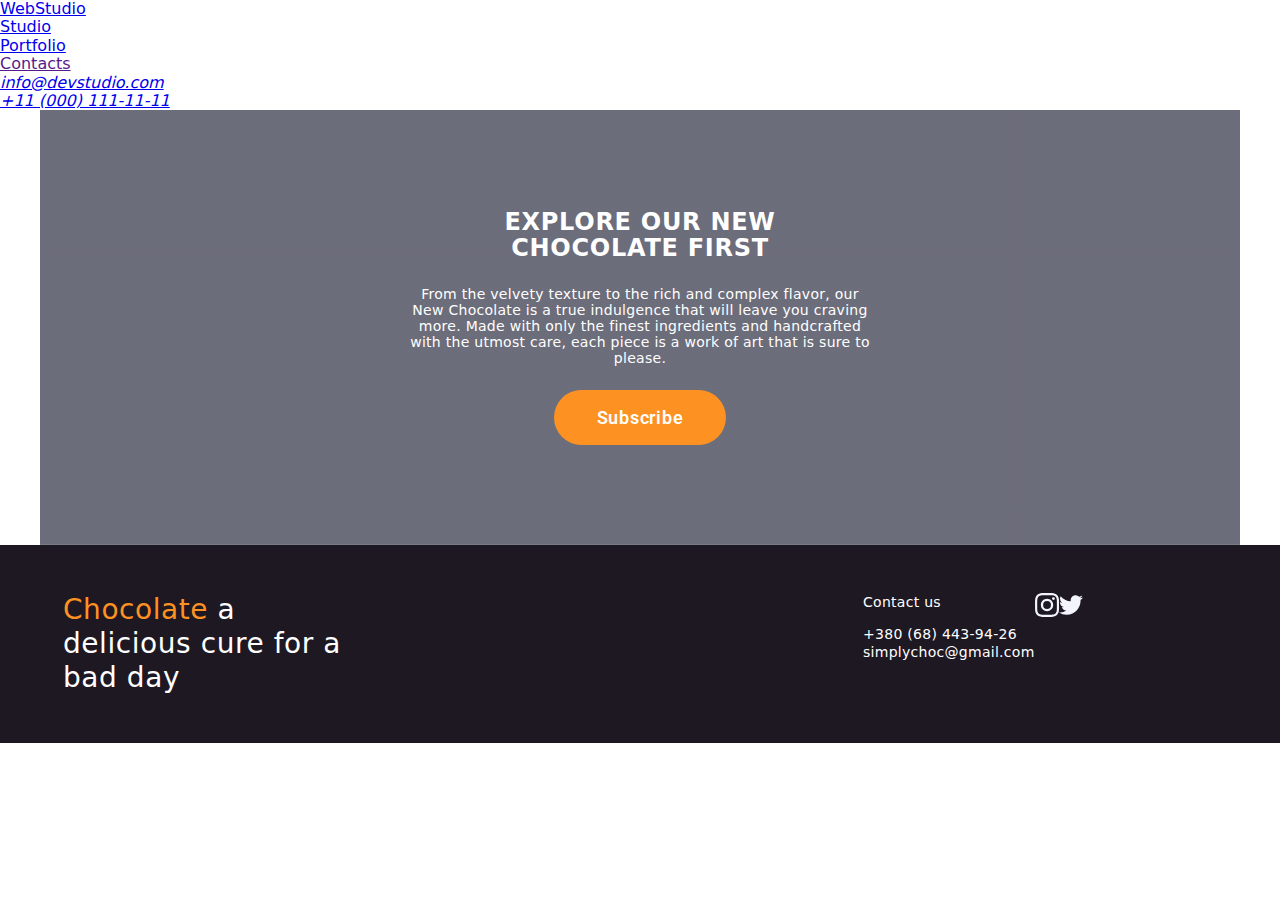
==== index.html @ c9cd5495 "commit" ====
<!DOCTYPE html>
<html lang="en">
<head>
    

   
    <meta charset="UTF-8">
    <meta name="viewport" content="width=device-width, initial-scale=1.0">
    <title>pracadomowa2</title>
    <link rel="preconnect" href="https://fonts.gstatic.com" crossorigin>
    <link href="https://fonts.googleapis.com/css2?family=Raleway:wght@800&family=Roboto:wght@400;500;700;900&display=swap"
    rel="stylesheet">
    <link rel="stylesheet" href="https://cdnjs.cloudflare.com/ajax/libs/modern-normalize/2.0.0/modern-normalize.min.css">
    <link rel="stylesheet" href="./css/index.css">
    <link rel="stylesheet" href="./css/index2.css">
</head>
<body>
    <header class="header">
    <div class="container header-div">
        <nav class="navigation">
            <a class="logo link" href="./index.html">Web<span class="logo-span">Studio</span></a>
           
             <ul class="list nav-ul ">
                <li class="nav-li"><a class="menu-link link menu-link-underline" href="./index.html" >Studio</a></li>
                <li class="nav-li"><a class="menu-link link" href="./portfolio.html" >Portfolio</a></li>
                <li class="nav-li"><a class="menu-link link" href="" >Contacts</a></li>
            </ul>
         </nav> 
        <address class="address">

            <ul class="list" >
 <li> <a class="address-item link" href="mailto:info@devstudio.com" >info@devstudio.com</a></li>
   <li><a class="address-item link" href="tel:+110001111111">+11 (000) 111-11-11</a></li>
            </ul>
</address>
    </div>
</header>
    <main>
                              <!--Hero-->
    <section class="section-subscribe">
        <div class="container-subscribe">
            <h1 class="subscribe-tittle">EXPLORE OUR NEW CHOCOLATE FIRST </h1>
            <p class="subscribe-text">From the velvety texture to the rich and complex flavor, our New Chocolate is a true indulgence that will leave you craving more. Made with only the finest ingredients and handcrafted with the utmost care, each piece is a work of art that is sure to please.

            </p>
            <button type="button" class="subsribe-button" data-modal-open>Subscribe

            </button>
        </div>

    </section>
</main>
<footer class="footer">
    <div class="container-footer footer-flex">
        <div class="footer-first-subcontainer">
<a href="" class="footer-logo">Chocolate<span class="footer-logo-span"> a delicious cure for a bad day</span></a>
 </div>
 <address class="footer-address">
    <ul class="footer-list">
        <p class="footer-address-p">Contact us</p>
        <li><a class="footer-address-item" href="tel:+380684439426">+380 (68) 443-94-26</a></li>
        <li><a class="footer-address-item" href="mailto:simplychoc@gmail.com">simplychoc@gmail.com</a></li>
    </ul>
 </address>
<ul class="footer-socials">
    <li class="footer-social-icon link">
        <a class="footer-social-item" href="">
        <svg width="24" height="24" class="team-svg">
            <use href="./images/icons.svg#icon-instagram"></use>
        </svg>
    </a>
    </li>
    <li class="team-icon-link link">
        <a class="team-social-item" href="">
            <svg width="24" height="24" class="footer-svg">
                <use href="./images/icons.svg#icon-twitter"></use>
            </svg>
        </a>
    </li>
</ul>
 </div>
    </div>

    
    
    
    
    
    
    
    
    
    
    
    
    
    
    
    
    
    
    
    <div class="modal-backdrop is-hidden" data-modal>
        <div class="modal-container">
            <button type="button" class="modal-close-button" data-modal-close>
                <svg class="modal-icon" width="8" height="8">
                    <use href="./images/modal-icon.svg#icon-cancel"></use>
                </svg>
            </button>
            <p class="modal-text"> Leave your contacts and we will call you back</p>
            <form>
            <div class="modal-div-form">
                <label class="modal-label" for="user-name">Name</label>
                <div class="modal-div-input">
                    <input id="user-name" name="user-name" type="text" class="modal-input">
                    <svg width="18" height="24" class="modal-svg">
                    <use href="./images/modal-icon.svg#icon-Wektor"></use>
                    </svg>
                </div>
            </div>
            <div class="modal-div-form">
                <label class="modal-label" for="Phone">Phone</label>
                <div class="modal-div-input">
                    <input id="Phone" name="user-name" type="text" class="modal-input">
                    <svg width="18" height="24" class="modal-svg">
                    <use href="./images/modal-icon.svg#icon-Vector-1"></use>
                    </svg>
                </div>
            </div>
            <div class="modal-div-form">
                <label class="modal-label" for="email">Email</label>
                <div class="modal-div-input">
                    <input id="email" name="user-name" type="text" class="modal-input">
                    <svg width="18" height="24" class="modal-svg">
                    <use href="./images/modal-icon.svg#icon-Vector-2"></use>
                    </svg>
                </div>
            </div>
            <div class="modal-div-two-form">
                <label class="modal-label" for="user-comment">Comment</label>
                <textarea id="user-comment" name="user-comment" class="modal-two-input" placeholder="Text input"></textarea>
                </div>
            <div class="modal-three-form">
                <input id="user-privacy" type="checkbox" value="true" name="user-privacy" class="visually-hidden modal-check" >
                <label for="user-privacy" class="modal-three-label">

                <span class="modal-span">
                    <svg width="10" height="8" class="svg-modal-three">
                        <use href="./images/modal-icon.svg#icon-Vector"></use>
                    </svg>
                </span>
                I accept the terms and conditions of the
                <a href="" class="modal-link">Privacy Policy</a>
                </label>
            </div>
            <button class="modal-button-send">Send</button>
 

        </form>
        </div>
    </div>
    <script src="./js/modal.js"></script>
</body>
---- css/index.css ----
/* BRAND COLORS */

:root {
    --brand-color-slate:  #434455;
    --brand-color-white: #FFFFFF;
    --brand-color-iris: #4D5AE5;
   --brand-color-navyblue: #2E2F42;
   --brand-color-ocean: #404BBF;
--brand-color-customers:  #8e8f99;
--brand-color-CLOUD:#F4F4FD;
--brand-color-CORNFLOWER:  #E7E9FC;
--gap: 10px;
--brand-color-button: #FD9222;

}

*{

    box-sizing: border-box;
    margin: 0;
    padding: 0;
    

  }

  ul,
  ol {
    list-style: none;
    padding-left: 0;
  }

  .list {
    list-style: none;
    margin: 0;
    padding-left: 0;
  }


 
.modal-container{
    position: absolute;
    top: 50%;
    left: 50%;
    transform: translate(-50%, -50%) scale(1);
    width: 408px;
    min-height: 584px;
    background: #fcfcfc;
    box-shadow: 0px 1px 1px rgba(0, 0, 0, 0.14), 0px 1px 3px rgba(0, 0, 0, 0.12),
      0px 2px 1px rgba(0, 0, 0, 0.2);
    border-radius: 4px;
    transition: transform 250ms cubic-bezier(0.4, 0, 0.2, 1);
    padding: 72px 24px 24px 24px;

}

.modal-backdrop{
    position: fixed;
    top: 0;
    left: 0;
    width: 100%;
    height: 100%;
    background-color: rgba(46, 47, 66, 0.4);
    transition: opacity 250ms cubic-bezier(0.4, 0, 0.2, 1),
      visibility 250ms cubic-bezier(0.4, 0, 0.2, 1);

}

.modal-close-button {
    position: absolute;
    top: 24px;
    right: 24px;
    width: 24px;
    height: 24px;
    display: flex;
    align-items: center;
    justify-content: center;
    background-color:var(--brand-color-CORNFLOWER);
    border: 1px solid rgba(0, 0, 0, 0.1);
    border-radius: 50%;
    padding: 0;
    cursor: pointer;
    transition: background-color 250ms cubic-bezier(0.4, 0, 0.2, 1),
      border 250ms cubic-bezier(0.4, 0, 0.2, 1);
  }
  
.modal-close-button:hover,
.modal-close-button:focus{
background-color: #404BBF;
border: none;
fill: var(--brand-color-white);
}
  

.modal-icon{
    transition: fill 250ms cubic-bezier(0.4, 0, 0.2, 1);
}

.is-hidden{
        opacity: 0;
        visibility: hidden;
        pointer-events: none;
      }

.modal-div-form{
margin-bottom: 8px;
}

.modal-label{
    font-size: 12px;
    line-height: 1.17;
    letter-spacing: 0.04em;
    color: #8e8f99;
    display: block;
    margin-bottom: 4px;
}

.modal-div-input{
position: relative;
}

.modal-input{
    width: 100%;
    height: 40px;
    border: 1px solid rgba(46, 47, 66, 0.4);
    border-radius: 4px;
    background-color: transparent;
    transition: border-color 250ms cubic-bezier(0.4, 0, 0.2, 1);
    padding-left: 38px;
    outline: transparent;
  }

  .modal-input:focus{
   border-color: #4D5AE5;
  }

  .modal-input:focus + svg{
    fill: #4D5AE5;
  }
  

.modal-svg{
    position: absolute;
    left: 16px;
    top: 50%;
    transform: translateY(-50%);
    transition: fill 250ms cubic-bezier(0.4, 0, 0.2, 1);
}



.modal-text{
font-weight: 500;
font-size: 16px;
line-height: 1.5;
text-align: center;
letter-spacing: 0.02em;
color: #2E2F42;
margin-bottom: 16px;

}

.modal-div-two-form{
    margin-bottom: 16px;
}

.modal-two-input{
    width: 100%;
    height: 120px;
    font-size: 12px;
    line-height: 1.17;
    letter-spacing: 0.04em;
    color: rgba(46, 47, 66, 0.4);
    border: 1px solid rgba(46, 47, 66, 0.4); 
    border-radius: 4px;
    background-color: transparent;
    padding: 8px 16px;
    outline: transparent;
    resize: none;
    transition: border-color 250ms cubic-bezier(0.4, 0, 0.2, 1);
}   

.modal-two-input:focus{
    border-color: #4D5AE5;
}

.modal-three-form{
    margin-bottom: 24px;
}

.modal-three-label{
    display:block;
    font-size: 12px;
    line-height: 1.17;
    letter-spacing: 0.04em;
    color: #8e8f99;;
}

.modal-span{
    width: 16px;
    height: 16px;
    border: 1px solid rgba(46, 47, 66, 0.4);
    border-radius: 2px;
    transition:background-color 250ms cubic-bezier(0.4, 0, 0.2, 1), border 250ms cubic-bezier(0.4, 0, 0.2, 1), fill 250ms cubic-bezier(0.4, 0, 0.2, 1);
    display: inline-flex;
    align-items: center;
    justify-content: center;
    fill: transparent;
}
.modal-link{
    color: #4D5AE5;
}

.modal-button-send{
display: block;
min-width: 169px;
height: 56px;
font-size: 16px;
font-weight: 500;
line-height: 1.5;
letter-spacing: 0.04em;
color: #FFFFFF;
cursor: pointer;
background-color: #4D5AE5;
border: none;
border-radius: 4px;
transition: background-color 250ms cubic-bezier(0.4, 0, 0.2, 1)
}

.modal-check:checked + .modal-three-label span{
    background-color: #404bbf;
    border: none;
    fill: #f4f4fd;
}

/*--------------------deskop-------------------------------------------------*/



.section-subscribe{
    padding: 100px 0;
    background-image: linear-gradient(
        rgba(46, 47, 66, 0.7),
        rgba(46, 47, 66, 0.7)),
        url(../images/people-office.jpg/);
        max-width: 1200px;
        background-repeat: no-repeat;
        background-position: center;
        background-size: cover;
        margin: auto;
}

@media (min-device-pixel-ratio: 2),
(-webkit-min-device-pixel-ratio: 2),
(min-resolution: 192dpi),
(min-resolution: 2dppx) {
.section-subscribe{
  background-image: linear-gradient(
      rgba(46, 47, 66, 0.7),
      rgba(46, 47, 66, 0.7)
    ),
    url(../images/people-office.jpg);
}
}
.container-subscribe{
    width: 1200px;
    margin: 0 auto;
    padding: 0 15px;
}

.subscribe-tittle{
font-weight: 600;
font-size: 24px;
letter-spacing: 0.03em;
line-height: 1.07;
max-width: 378px;
text-align: center;
color: #FFFFFF;
margin: 0 auto;
}

    
.container-subscribe > .subscribe-tittle{
    margin-bottom: 24px;
   }

.subscribe-text{
font-weight: 400;
font-size: 14px;
letter-spacing: 0.02em;
text-align: center;
color: #FFFFFF;
background-color: transparent;
max-width: 467px;
margin: 0 auto;
margin-bottom: 24px;
}

.subsribe-button{
background-color:#FD9222;
color: #FFFFFF;
font-weight: 600;
font-size: 18px;
line-height: 1.5;
letter-spacing: 0.04em;
cursor: pointer;
text-align: center;
display: block;
height: 40px;
min-width: 172px;
text-decoration: none;
font-family: "Roboto",sans-serif;
margin: 0 auto;
border-radius: 100px;
border: none;
padding: 14px 40px;
height: auto;
transition: cubic-bezier(0, 0, 0, 0.15);
box-shadow: background-color 250ms cubic-bezier(0.4, 0, 0.2, 1);
}


.subsribe-button:hover,
.subsribe-button:focus,
.subsribe-button:active{
    background-color: #FD9222;
}

/*--------------------------Footer---------------------*/
.footer{
background-color: #1E1823;
padding: 48px;
}
.container-footer{
width: 1200px;
padding: 0 15px;
margin: 0 auto;
}
.footer-flex{
display: flex;
}

.footer-logo{
font-weight: 500;
font-size: 28px;
line-height: 34px;
letter-spacing: 0.02em;
color: #FD9222;
margin-right: 500px; 
max-width: 300px;
text-decoration: none;
display: block;
}

.footer-logo-span{
color: white;
}

.footer-address{
font-style: normal;
align-items: center;
display: block;
flex-direction: column;

}
.footer-list{
    list-style: none;
    margin: 0;
    padding-left: 0;
}

.footer-address-item{
font-size: 14px;
line-height: 18px;
font-weight: 400;
align-items: center;
letter-spacing: 0.02em;
color: #FFFFFF;
text-decoration: none;
}

.footer-address-p{
    font-size: 14px;
line-height: 18px;
font-weight: 500;
align-items: center;
letter-spacing: 0.02em;
color: #FFFFFF;
text-decoration: none;
margin-bottom: 8% ;
}

.footer-socials{
    display: flex;
    justify-content: center;

}

.footer-social-icon{
width: 24px;
height: 24px;
}

.footer-social-item{
display: flex;
background-color: #1E1823;
width: 100%;
height: 100%;
border: none;
border-radius: 50%;
align-items: center;
justify-content: center;
cursor: pointer;
transition: background-color 250ms cubic-bezier(0.4, 0, 0.2, 1);

}

.footer-social-item:hover,
.footer-social-item:focus,
.footer-social-item:active{
    background-color: #1E1823;
}

.footer-svg{
color: #FFFFFF;
}
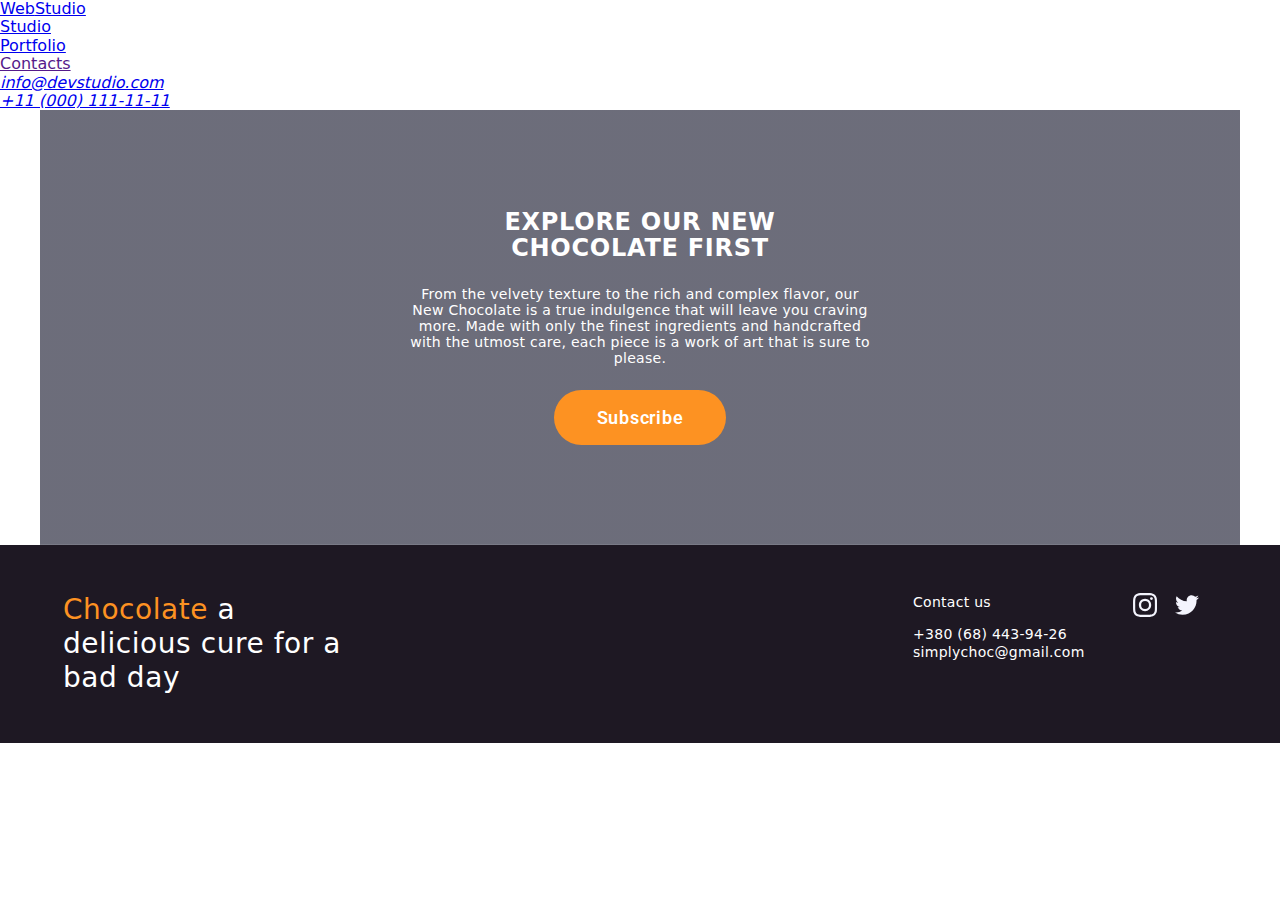
==== commit cc63d7ed: "commit" ====
--- a/index.html
+++ b/index.html
@@ -82,7 +82,7 @@
     </div>
 
     
-    
+</footer>
     
     
     
--- a/css/index.css
+++ b/css/index.css
@@ -345,7 +345,7 @@
 line-height: 34px;
 letter-spacing: 0.02em;
 color: #FD9222;
-margin-right: 500px; 
+margin-right: 550px; 
 max-width: 300px;
 text-decoration: none;
 display: block;
@@ -392,6 +392,8 @@
 .footer-socials{
     display: flex;
     justify-content: center;
+    margin-left: 48px;
+    gap: 18px;
 
 }
 
@@ -412,6 +414,7 @@
 cursor: pointer;
 transition: background-color 250ms cubic-bezier(0.4, 0, 0.2, 1);
 
+
 }
 
 .footer-social-item:hover,
@@ -422,4 +425,5 @@
 
 .footer-svg{
 color: #FFFFFF;
-}+}
+
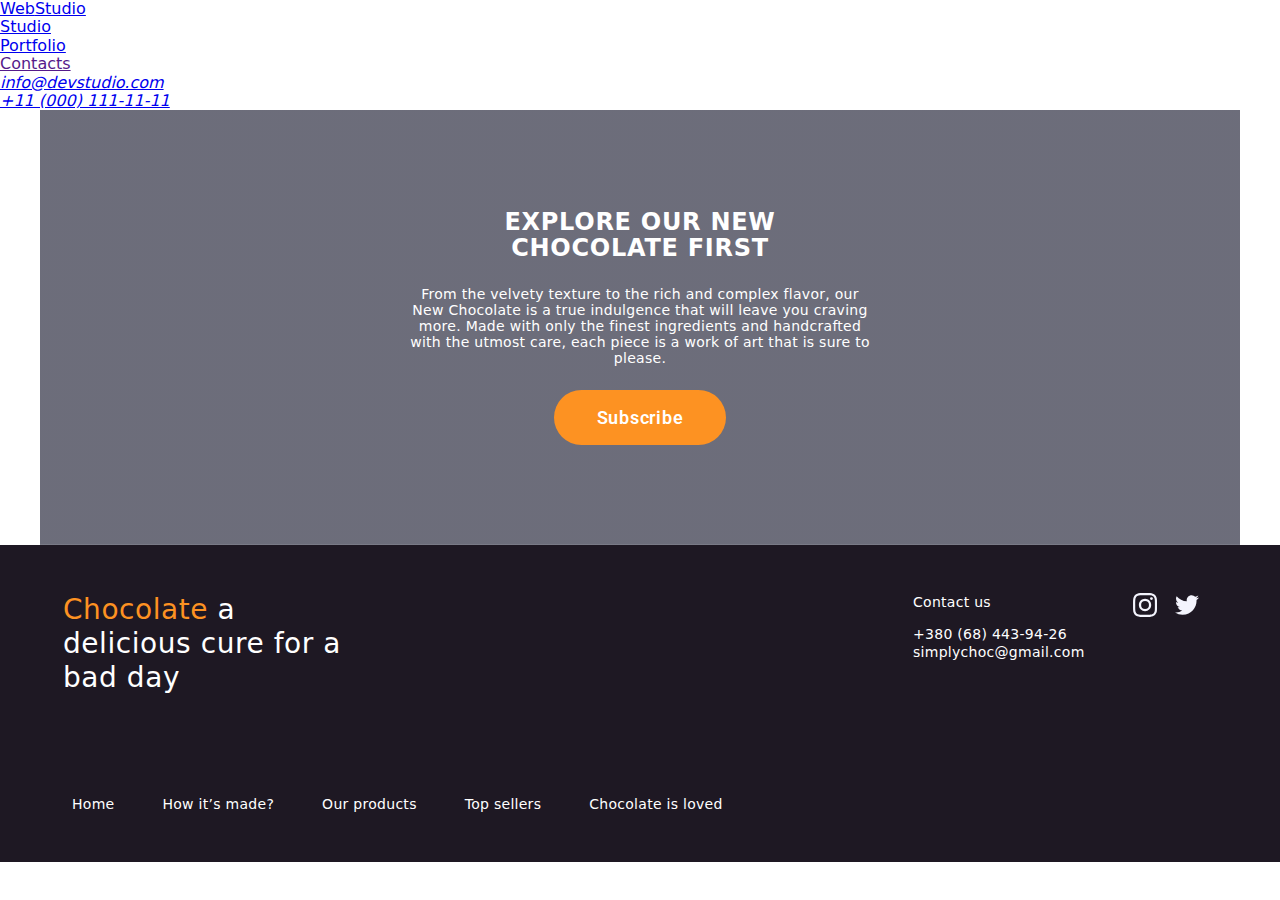
==== commit 05cc77fc: "commit" ====
--- a/index.html
+++ b/index.html
@@ -80,7 +80,17 @@
 </ul>
  </div>
     </div>
-
+<div class="footer-second-container">
+    <nav class="footer-nav">
+        <ul class="footer-nav-list">
+            <li><a class="footer-menu-link" href="">Home</a></li>
+            <li><a class="footer-menu-link" href="">How it’s made?</a></li>
+            <li><a class="footer-menu-link" href="">Our products</a></li>
+            <li><a class="footer-menu-link" href="">Top sellers</a></li>
+            <li><a class="footer-menu-link" href="">Chocolate is loved</a></li>
+        </ul>
+    </nav>
+</div>
     
 </footer>
     
--- a/css/index.css
+++ b/css/index.css
@@ -427,3 +427,26 @@
 color: #FFFFFF;
 }
 
+.footer-second-container{
+margin-top: 100px;
+}
+
+.footer-nav{
+    display: flex;
+    align-items: center;
+}
+
+.footer-nav-list{
+display: flex;
+}
+
+.footer-menu-link{
+font-weight: 500;
+font-size: 14px;
+line-height: 16px;
+letter-spacing: 0.02em;
+color: #FFFFFF;
+padding:24px;
+text-decoration: none;
+
+}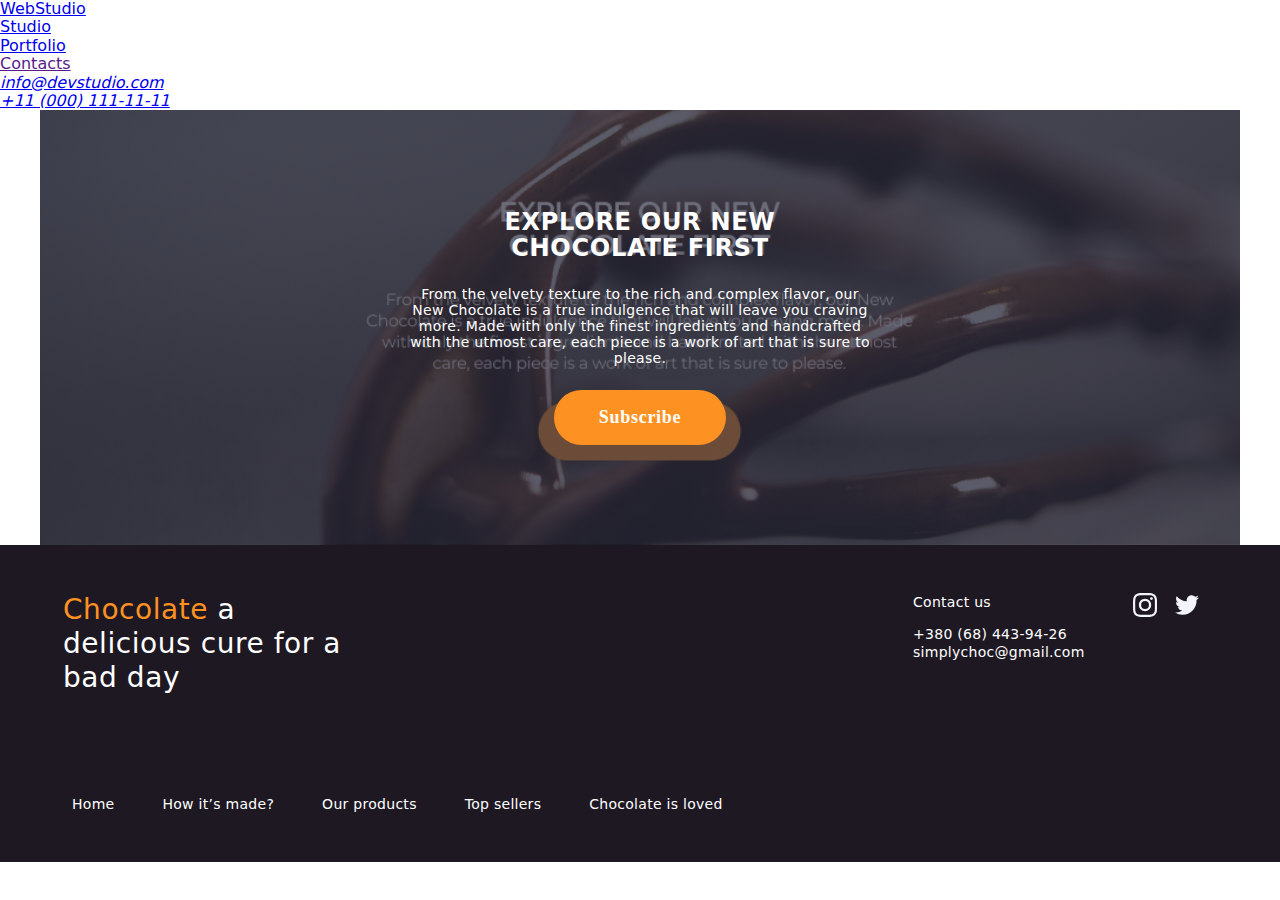
==== commit a18d189b: "commit" ====
--- a/index.html
+++ b/index.html
@@ -117,57 +117,20 @@
                     <use href="./images/modal-icon.svg#icon-cancel"></use>
                 </svg>
             </button>
-            <p class="modal-text"> Leave your contacts and we will call you back</p>
+        </div>
+            <div class="modal-second-container">
+            <p class="modal-text"> Explore our <span class="modal-text-span"> new chocolate </span> first!</p>
             <form>
+           
             <div class="modal-div-form">
-                <label class="modal-label" for="user-name">Name</label>
-                <div class="modal-div-input">
-                    <input id="user-name" name="user-name" type="text" class="modal-input">
-                    <svg width="18" height="24" class="modal-svg">
-                    <use href="./images/modal-icon.svg#icon-Wektor"></use>
-                    </svg>
-                </div>
-            </div>
-            <div class="modal-div-form">
-                <label class="modal-label" for="Phone">Phone</label>
-                <div class="modal-div-input">
-                    <input id="Phone" name="user-name" type="text" class="modal-input">
-                    <svg width="18" height="24" class="modal-svg">
-                    <use href="./images/modal-icon.svg#icon-Vector-1"></use>
-                    </svg>
-                </div>
-            </div>
-            <div class="modal-div-form">
-                <label class="modal-label" for="email">Email</label>
-                <div class="modal-div-input">
-                    <input id="email" name="user-name" type="text" class="modal-input">
-                    <svg width="18" height="24" class="modal-svg">
-                    <use href="./images/modal-icon.svg#icon-Vector-2"></use>
-                    </svg>
-                </div>
-            </div>
-            <div class="modal-div-two-form">
-                <label class="modal-label" for="user-comment">Comment</label>
-                <textarea id="user-comment" name="user-comment" class="modal-two-input" placeholder="Text input"></textarea>
-                </div>
-            <div class="modal-three-form">
-                <input id="user-privacy" type="checkbox" value="true" name="user-privacy" class="visually-hidden modal-check" >
-                <label for="user-privacy" class="modal-three-label">
-
-                <span class="modal-span">
-                    <svg width="10" height="8" class="svg-modal-three">
-                        <use href="./images/modal-icon.svg#icon-Vector"></use>
-                    </svg>
-                </span>
-                I accept the terms and conditions of the
-                <a href="" class="modal-link">Privacy Policy</a>
-                </label>
-            </div>
-            <button class="modal-button-send">Send</button>
- 
-
+                <label class="modal-label" for="email"></label>
+                    <input id="email" name="user-name" type="text" class="modal-input" placeholder="Enter your email">
+      
+            <button class="modal-button-send">Subscribe</button>
+        </div>
         </form>
         </div>
     </div>
+</div>
     <script src="./js/modal.js"></script>
 </body>--- a/css/index.css
+++ b/css/index.css
@@ -42,16 +42,38 @@
     top: 50%;
     left: 50%;
     transform: translate(-50%, -50%) scale(1);
-    width: 408px;
-    min-height: 584px;
-    background: #fcfcfc;
+    width: 538px;
+    background: #FFFFFF;
     box-shadow: 0px 1px 1px rgba(0, 0, 0, 0.14), 0px 1px 3px rgba(0, 0, 0, 0.12),
       0px 2px 1px rgba(0, 0, 0, 0.2);
     border-radius: 4px;
     transition: transform 250ms cubic-bezier(0.4, 0, 0.2, 1);
     padding: 72px 24px 24px 24px;
 
-}
+    background-image: linear-gradient(
+        rgba(46, 47, 66, 0.7),
+        rgba(46, 47, 66, 0.7)),
+        url(../images/modal-subx1.jpg);
+        max-width: 1200px;
+        background-repeat: no-repeat;
+        background-position: center;
+        background-size: cover;
+        margin: auto;
+   
+
+}
+
+@media (min-device-pixel-ratio: 2),
+(-webkit-min-device-pixel-ratio: 2),
+(min-resolution: 192dpi),
+(min-resolution: 2dppx) {
+.modal-container{
+  background-image: linear-gradient(
+      rgba(46, 47, 66, 0.7),
+      rgba(46, 47, 66, 0.7)
+    ),
+    url(../images/modal-subx2.jpg);
+}}
 
 .modal-backdrop{
     position: fixed;
@@ -74,7 +96,6 @@
     display: flex;
     align-items: center;
     justify-content: center;
-    background-color:var(--brand-color-CORNFLOWER);
     border: 1px solid rgba(0, 0, 0, 0.1);
     border-radius: 50%;
     padding: 0;
@@ -91,10 +112,6 @@
 }
   
 
-.modal-icon{
-    transition: fill 250ms cubic-bezier(0.4, 0, 0.2, 1);
-}
-
 .is-hidden{
         opacity: 0;
         visibility: hidden;
@@ -103,6 +120,7 @@
 
 .modal-div-form{
 margin-bottom: 8px;
+display: flex;
 }
 
 .modal-label{
@@ -119,8 +137,8 @@
 }
 
 .modal-input{
-    width: 100%;
-    height: 40px;
+    width: 313px;
+    height: 52px;
     border: 1px solid rgba(46, 47, 66, 0.4);
     border-radius: 4px;
     background-color: transparent;
@@ -133,96 +151,42 @@
    border-color: #4D5AE5;
   }
 
-  .modal-input:focus + svg{
-    fill: #4D5AE5;
-  }
-  
-
-.modal-svg{
-    position: absolute;
-    left: 16px;
-    top: 50%;
-    transform: translateY(-50%);
-    transition: fill 250ms cubic-bezier(0.4, 0, 0.2, 1);
-}
-
-
 
 .modal-text{
-font-weight: 500;
-font-size: 16px;
-line-height: 1.5;
+font-weight: 600;
+font-size: 24px;
+line-height: 28px;
 text-align: center;
-letter-spacing: 0.02em;
-color: #2E2F42;
+color: #111111;
+text-align: left;
 margin-bottom: 16px;
-
-}
-
-.modal-div-two-form{
-    margin-bottom: 16px;
-}
-
-.modal-two-input{
-    width: 100%;
-    height: 120px;
-    font-size: 12px;
-    line-height: 1.17;
-    letter-spacing: 0.04em;
-    color: rgba(46, 47, 66, 0.4);
-    border: 1px solid rgba(46, 47, 66, 0.4); 
-    border-radius: 4px;
-    background-color: transparent;
-    padding: 8px 16px;
-    outline: transparent;
-    resize: none;
-    transition: border-color 250ms cubic-bezier(0.4, 0, 0.2, 1);
-}   
-
-.modal-two-input:focus{
-    border-color: #4D5AE5;
-}
-
-.modal-three-form{
-    margin-bottom: 24px;
-}
-
-.modal-three-label{
-    display:block;
-    font-size: 12px;
-    line-height: 1.17;
-    letter-spacing: 0.04em;
-    color: #8e8f99;;
-}
-
-.modal-span{
-    width: 16px;
-    height: 16px;
-    border: 1px solid rgba(46, 47, 66, 0.4);
-    border-radius: 2px;
-    transition:background-color 250ms cubic-bezier(0.4, 0, 0.2, 1), border 250ms cubic-bezier(0.4, 0, 0.2, 1), fill 250ms cubic-bezier(0.4, 0, 0.2, 1);
-    display: inline-flex;
-    align-items: center;
-    justify-content: center;
-    fill: transparent;
-}
+width: 298px;
+letter-spacing: 0.03em;
+
+}
+
+.modal-text-span{
+    color: #FD9222;
+}
+
+
 .modal-link{
     color: #4D5AE5;
 }
 
+
 .modal-button-send{
 display: block;
-min-width: 169px;
-height: 56px;
-font-size: 16px;
-font-weight: 500;
-line-height: 1.5;
-letter-spacing: 0.04em;
+min-width: 137px;
+height: 52px;
+font-size: 14px;
+font-weight: 600;
+line-height: 17.07px;
 color: #FFFFFF;
 cursor: pointer;
-background-color: #4D5AE5;
+background-color: #FD9222;
 border: none;
-border-radius: 4px;
+border-radius: 100px;
 transition: background-color 250ms cubic-bezier(0.4, 0, 0.2, 1)
 }
 
@@ -241,7 +205,7 @@
     background-image: linear-gradient(
         rgba(46, 47, 66, 0.7),
         rgba(46, 47, 66, 0.7)),
-        url(../images/people-office.jpg/);
+        url(../images/Subcribe.jpg);
         max-width: 1200px;
         background-repeat: no-repeat;
         background-position: center;
@@ -258,7 +222,7 @@
       rgba(46, 47, 66, 0.7),
       rgba(46, 47, 66, 0.7)
     ),
-    url(../images/people-office.jpg);
+    url(../images/Subcribe2x.jpg);
 }
 }
 .container-subscribe{
@@ -308,7 +272,7 @@
 height: 40px;
 min-width: 172px;
 text-decoration: none;
-font-family: "Roboto",sans-serif;
+font-family: Montserrat;
 margin: 0 auto;
 border-radius: 100px;
 border: none;
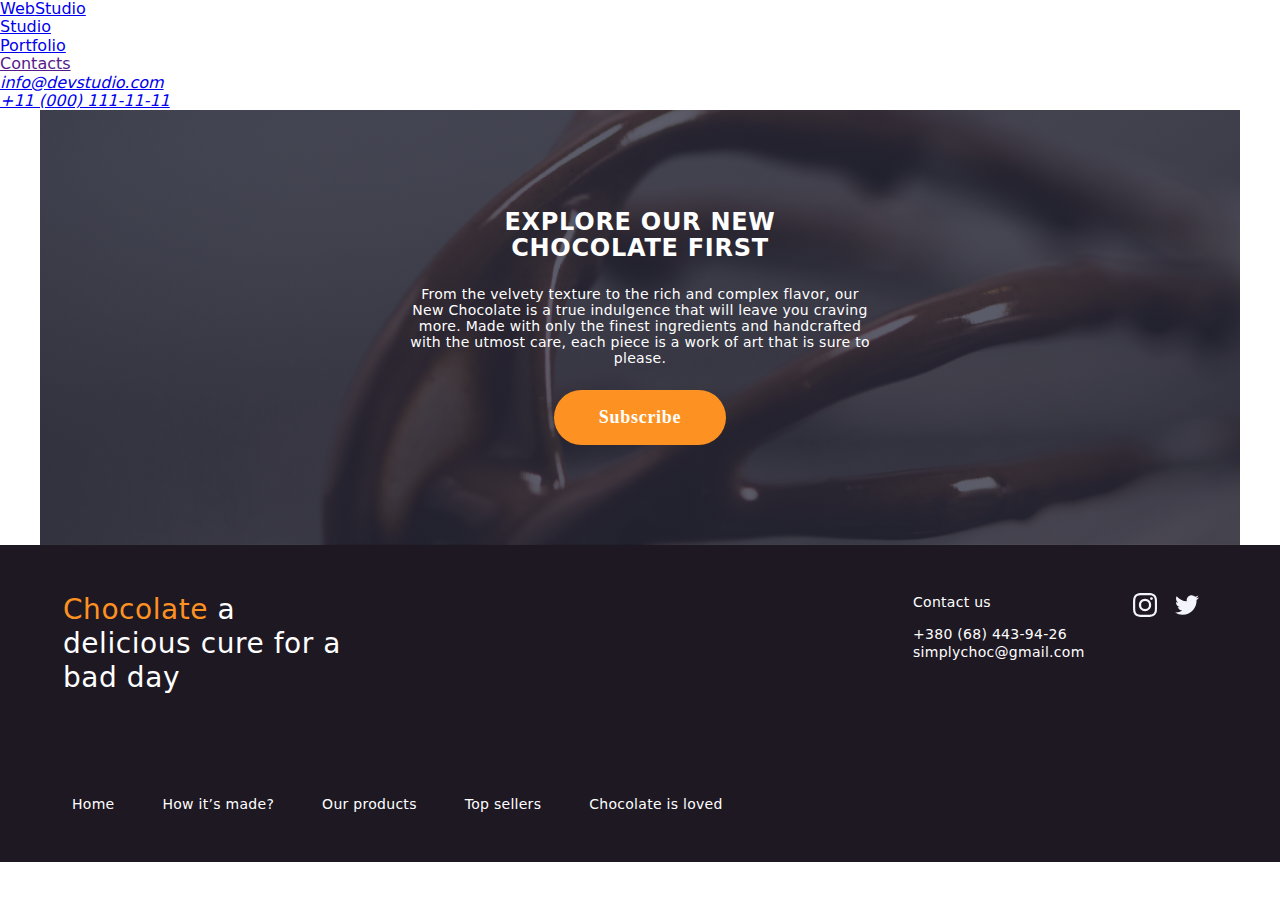
==== commit 8cce0ba1: "commit" ====
--- a/index.html
+++ b/index.html
@@ -117,7 +117,6 @@
                     <use href="./images/modal-icon.svg#icon-cancel"></use>
                 </svg>
             </button>
-        </div>
             <div class="modal-second-container">
             <p class="modal-text"> Explore our <span class="modal-text-span"> new chocolate </span> first!</p>
             <form>
--- a/css/index.css
+++ b/css/index.css
@@ -49,31 +49,7 @@
     border-radius: 4px;
     transition: transform 250ms cubic-bezier(0.4, 0, 0.2, 1);
     padding: 72px 24px 24px 24px;
-
-    background-image: linear-gradient(
-        rgba(46, 47, 66, 0.7),
-        rgba(46, 47, 66, 0.7)),
-        url(../images/modal-subx1.jpg);
-        max-width: 1200px;
-        background-repeat: no-repeat;
-        background-position: center;
-        background-size: cover;
-        margin: auto;
-   
-
-}
-
-@media (min-device-pixel-ratio: 2),
-(-webkit-min-device-pixel-ratio: 2),
-(min-resolution: 192dpi),
-(min-resolution: 2dppx) {
-.modal-container{
-  background-image: linear-gradient(
-      rgba(46, 47, 66, 0.7),
-      rgba(46, 47, 66, 0.7)
-    ),
-    url(../images/modal-subx2.jpg);
-}}
+}
 
 .modal-backdrop{
     position: fixed;
@@ -205,7 +181,7 @@
     background-image: linear-gradient(
         rgba(46, 47, 66, 0.7),
         rgba(46, 47, 66, 0.7)),
-        url(../images/Subcribe.jpg);
+        url(../images/Subcribe.png);
         max-width: 1200px;
         background-repeat: no-repeat;
         background-position: center;
@@ -222,7 +198,7 @@
       rgba(46, 47, 66, 0.7),
       rgba(46, 47, 66, 0.7)
     ),
-    url(../images/Subcribe2x.jpg);
+    url(../images/Subcribe1x.jpg);
 }
 }
 .container-subscribe{
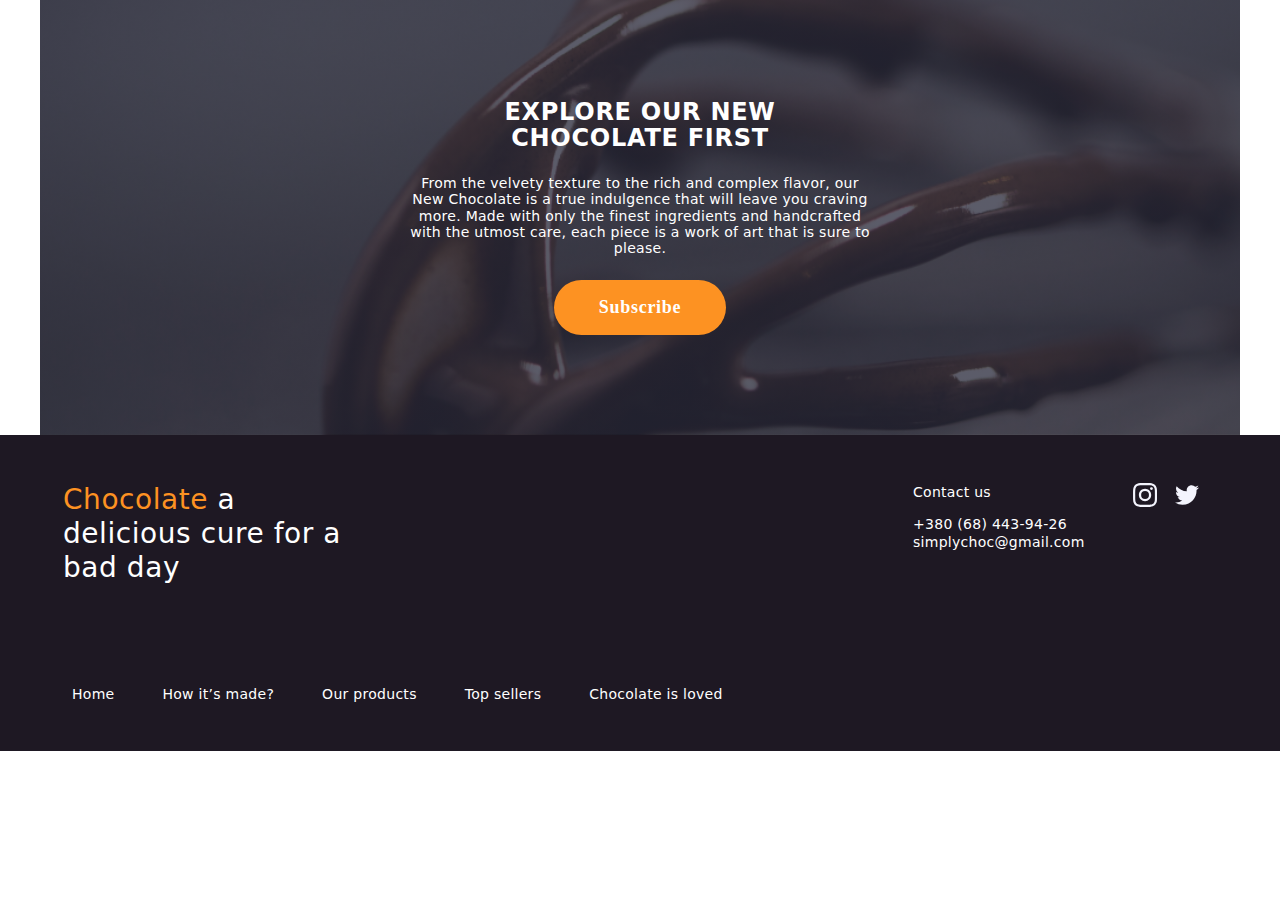
==== commit d482fa09: "commit" ====
--- a/index.html
+++ b/index.html
@@ -15,28 +15,9 @@
     <link rel="stylesheet" href="./css/index2.css">
 </head>
 <body>
-    <header class="header">
-    <div class="container header-div">
-        <nav class="navigation">
-            <a class="logo link" href="./index.html">Web<span class="logo-span">Studio</span></a>
-           
-             <ul class="list nav-ul ">
-                <li class="nav-li"><a class="menu-link link menu-link-underline" href="./index.html" >Studio</a></li>
-                <li class="nav-li"><a class="menu-link link" href="./portfolio.html" >Portfolio</a></li>
-                <li class="nav-li"><a class="menu-link link" href="" >Contacts</a></li>
-            </ul>
-         </nav> 
-        <address class="address">
-
-            <ul class="list" >
- <li> <a class="address-item link" href="mailto:info@devstudio.com" >info@devstudio.com</a></li>
-   <li><a class="address-item link" href="tel:+110001111111">+11 (000) 111-11-11</a></li>
-            </ul>
-</address>
-    </div>
-</header>
+    <header></header>
     <main>
-                              <!--Hero-->
+<!-----------------------------------------SUBSCRIB-E----------------------------------------------------------------->
     <section class="section-subscribe">
         <div class="container-subscribe">
             <h1 class="subscribe-tittle">EXPLORE OUR NEW CHOCOLATE FIRST </h1>
--- a/css/index.css
+++ b/css/index.css
@@ -13,380 +13,1146 @@
 --brand-color-button: #FD9222;
 
 }
-
-*{
-
-    box-sizing: border-box;
-    margin: 0;
-    padding: 0;
-    
-
-  }
-
-  ul,
-  ol {
-    list-style: none;
-    padding-left: 0;
-  }
-
-  .list {
-    list-style: none;
-    margin: 0;
-    padding-left: 0;
-  }
-
-
- 
-.modal-container{
-    position: absolute;
-    top: 50%;
-    left: 50%;
-    transform: translate(-50%, -50%) scale(1);
-    width: 538px;
-    background: #FFFFFF;
-    box-shadow: 0px 1px 1px rgba(0, 0, 0, 0.14), 0px 1px 3px rgba(0, 0, 0, 0.12),
-      0px 2px 1px rgba(0, 0, 0, 0.2);
-    border-radius: 4px;
-    transition: transform 250ms cubic-bezier(0.4, 0, 0.2, 1);
-    padding: 72px 24px 24px 24px;
-}
-
-.modal-backdrop{
-    position: fixed;
-    top: 0;
-    left: 0;
+@media screen and (min-width: 768px) and (max-width: 1400px) {
+    *{
+    
+        box-sizing: border-box;
+        margin: 0;
+        padding: 0;
+        
+    
+      }
+    
+      ul,
+      ol {
+        list-style: none;
+        padding-left: 0;
+      }
+    
+      .list {
+        list-style: none;
+        margin: 0;
+        padding-left: 0;
+      }
+    
+    
+     
+    .modal-container{
+        position: absolute;
+        top: 50%;
+        left: 50%;
+        transform: translate(-50%, -50%) scale(1);
+        width: 538px;
+        background: #FFFFFF;
+        box-shadow: 0px 1px 1px rgba(0, 0, 0, 0.14), 0px 1px 3px rgba(0, 0, 0, 0.12),
+          0px 2px 1px rgba(0, 0, 0, 0.2);
+        border-radius: 4px;
+        transition: transform 250ms cubic-bezier(0.4, 0, 0.2, 1);
+        padding: 72px 24px 24px 24px;
+    }
+    
+    .modal-backdrop{
+        position: fixed;
+        top: 0;
+        left: 0;
+        width: 100%;
+        height: 100%;
+        background-color: rgba(46, 47, 66, 0.4);
+        transition: opacity 250ms cubic-bezier(0.4, 0, 0.2, 1),
+          visibility 250ms cubic-bezier(0.4, 0, 0.2, 1);
+    
+    }
+    
+    .modal-close-button {
+        position: absolute;
+        top: 24px;
+        right: 24px;
+        width: 24px;
+        height: 24px;
+        display: flex;
+        align-items: center;
+        justify-content: center;
+        border: 1px solid rgba(0, 0, 0, 0.1);
+        border-radius: 50%;
+        padding: 0;
+        cursor: pointer;
+        transition: background-color 250ms cubic-bezier(0.4, 0, 0.2, 1),
+          border 250ms cubic-bezier(0.4, 0, 0.2, 1);
+      }
+      
+    .modal-close-button:hover,
+    .modal-close-button:focus{
+    background-color: #404BBF;
+    border: none;
+    fill: var(--brand-color-white);
+    }
+      
+    
+    .is-hidden{
+            opacity: 0;
+            visibility: hidden;
+            pointer-events: none;
+          }
+    
+    .modal-div-form{
+    margin-bottom: 8px;
+    display: flex;
+    }
+    
+    .modal-label{
+        font-size: 12px;
+        line-height: 1.17;
+        letter-spacing: 0.04em;
+        color: #8e8f99;
+        display: block;
+        margin-bottom: 4px;
+    }
+    
+    .modal-div-input{
+    position: relative;
+    }
+    
+    .modal-input{
+        width: 313px;
+        height: 52px;
+        border: 1px solid rgba(46, 47, 66, 0.4);
+        border-radius: 4px;
+        background-color: transparent;
+        transition: border-color 250ms cubic-bezier(0.4, 0, 0.2, 1);
+        padding-left: 38px;
+        outline: transparent;
+      }
+    
+      .modal-input:focus{
+       border-color: #4D5AE5;
+      }
+    
+    
+    .modal-text{
+    font-weight: 600;
+    font-size: 24px;
+    line-height: 28px;
+    text-align: center;
+    color: #111111;
+    text-align: left;
+    margin-bottom: 16px;
+    width: 298px;
+    letter-spacing: 0.03em;
+    
+    }
+    
+    .modal-text-span{
+        color: #FD9222;
+    }
+    
+    
+    .modal-link{
+        color: #4D5AE5;
+    }
+    
+    
+    .modal-button-send{
+    display: block;
+    min-width: 137px;
+    height: 52px;
+    font-size: 14px;
+    font-weight: 600;
+    line-height: 17.07px;
+    color: #FFFFFF;
+    cursor: pointer;
+    background-color: #FD9222;
+    border: none;
+    border-radius: 100px;
+    transition: background-color 250ms cubic-bezier(0.4, 0, 0.2, 1)
+    }
+    
+    .modal-check:checked + .modal-three-label span{
+        background-color: #404bbf;
+        border: none;
+        fill: #f4f4fd;
+    }
+    
+    /*--------------------deskop-------------------------------------------------*/
+    
+    
+    
+    .section-subscribe{
+        padding: 100px 0;
+        background-image: linear-gradient(
+            rgba(46, 47, 66, 0.7),
+            rgba(46, 47, 66, 0.7)),
+            url(../images/Subcribe.png);
+            max-width: 1200px;
+            background-repeat: no-repeat;
+            background-position: center;
+            background-size: cover;
+            margin: auto;
+    }
+    
+    @media (min-device-pixel-ratio: 2),
+    (-webkit-min-device-pixel-ratio: 2),
+    (min-resolution: 192dpi),
+    (min-resolution: 2dppx) {
+    .section-subscribe{
+      background-image: linear-gradient(
+          rgba(46, 47, 66, 0.7),
+          rgba(46, 47, 66, 0.7)
+        ),
+        url(../images/Subcribe1x.jpg);
+    }
+    }
+    .container-subscribe{
+        width: 1200px;
+        margin: 0 auto;
+        padding: 0 15px;
+    }
+    
+    .subscribe-tittle{
+    font-weight: 600;
+    font-size: 24px;
+    letter-spacing: 0.03em;
+    line-height: 1.07;
+    max-width: 378px;
+    text-align: center;
+    color: #FFFFFF;
+    margin: 0 auto;
+    }
+    
+        
+    .container-subscribe > .subscribe-tittle{
+        margin-bottom: 24px;
+       }
+    
+    .subscribe-text{
+    font-weight: 400;
+    font-size: 14px;
+    letter-spacing: 0.02em;
+    text-align: center;
+    color: #FFFFFF;
+    background-color: transparent;
+    max-width: 467px;
+    margin: 0 auto;
+    margin-bottom: 24px;
+    }
+    
+    .subsribe-button{
+    background-color:#FD9222;
+    color: #FFFFFF;
+    font-weight: 600;
+    font-size: 18px;
+    line-height: 1.5;
+    letter-spacing: 0.04em;
+    cursor: pointer;
+    text-align: center;
+    display: block;
+    height: 40px;
+    min-width: 172px;
+    text-decoration: none;
+    font-family: Montserrat;
+    margin: 0 auto;
+    border-radius: 100px;
+    border: none;
+    padding: 14px 40px;
+    height: auto;
+    transition: cubic-bezier(0, 0, 0, 0.15);
+    box-shadow: background-color 250ms cubic-bezier(0.4, 0, 0.2, 1);
+    }
+    
+    
+    .subsribe-button:hover,
+    .subsribe-button:focus,
+    .subsribe-button:active{
+        background-color: #FD9222;
+    }
+    
+    /*--------------------------Footer---------------------*/
+    .footer{
+    background-color: #1E1823;
+    padding: 48px;
+    }
+    .container-footer{
+    width: 1200px;
+    padding: 0 15px;
+    margin: 0 auto;
+    }
+    .footer-flex{
+    display: flex;
+    }
+    
+    .footer-logo{
+    font-weight: 500;
+    font-size: 28px;
+    line-height: 34px;
+    letter-spacing: 0.02em;
+    color: #FD9222;
+    margin-right: 550px; 
+    max-width: 300px;
+    text-decoration: none;
+    display: block;
+    }
+    
+    .footer-logo-span{
+    color: white;
+    }
+    
+    .footer-address{
+    font-style: normal;
+    align-items: center;
+    display: block;
+    flex-direction: column;
+    
+    }
+    .footer-list{
+        list-style: none;
+        margin: 0;
+        padding-left: 0;
+    }
+    
+    .footer-address-item{
+    font-size: 14px;
+    line-height: 18px;
+    font-weight: 400;
+    align-items: center;
+    letter-spacing: 0.02em;
+    color: #FFFFFF;
+    text-decoration: none;
+    }
+    
+    .footer-address-p{
+        font-size: 14px;
+    line-height: 18px;
+    font-weight: 500;
+    align-items: center;
+    letter-spacing: 0.02em;
+    color: #FFFFFF;
+    text-decoration: none;
+    margin-bottom: 8% ;
+    }
+    
+    .footer-socials{
+        display: flex;
+        justify-content: center;
+        margin-left: 48px;
+        gap: 18px;
+    
+    }
+    
+    .footer-social-icon{
+    width: 24px;
+    height: 24px;
+    }
+    
+    .footer-social-item{
+    display: flex;
+    background-color: #1E1823;
     width: 100%;
     height: 100%;
-    background-color: rgba(46, 47, 66, 0.4);
-    transition: opacity 250ms cubic-bezier(0.4, 0, 0.2, 1),
-      visibility 250ms cubic-bezier(0.4, 0, 0.2, 1);
+    border: none;
+    border-radius: 50%;
+    align-items: center;
+    justify-content: center;
+    cursor: pointer;
+    transition: background-color 250ms cubic-bezier(0.4, 0, 0.2, 1);
+    
+    
+    }
+    
+    .footer-social-item:hover,
+    .footer-social-item:focus,
+    .footer-social-item:active{
+        background-color: #1E1823;
+    }
+    
+    .footer-svg{
+    color: #FFFFFF;
+    }
+    
+    .footer-second-container{
+    margin-top: 100px;
+    }
+    
+    .footer-nav{
+        display: flex;
+        align-items: center;
+    }
+    
+    .footer-nav-list{
+    display: flex;
+    }
+    
+    .footer-menu-link{
+    font-weight: 500;
+    font-size: 14px;
+    line-height: 16px;
+    letter-spacing: 0.02em;
+    color: #FFFFFF;
+    padding:24px;
+    text-decoration: none;
+    
+    }
+}
+/*[base64]*/
+@media screen and (min-width: 375px) and (max-width: 768px) {
 
-}
+    *{
 
-.modal-close-button {
-    position: absolute;
-    top: 24px;
-    right: 24px;
+        box-sizing: border-box;
+        margin: 0;
+        padding: 0;
+        
+    
+      }
+    
+      ul,
+      ol {
+        list-style: none;
+        padding-left: 0;
+      }
+    
+      .list {
+        list-style: none;
+        margin: 0;
+        padding-left: 0;
+      }
+    
+    
+     
+    .modal-container{
+        position: absolute;
+        top: 50%;
+        left: 50%;
+        transform: translate(-50%, -50%) scale(1);
+        width: 538px;
+        background: #FFFFFF;
+        box-shadow: 0px 1px 1px rgba(0, 0, 0, 0.14), 0px 1px 3px rgba(0, 0, 0, 0.12),
+          0px 2px 1px rgba(0, 0, 0, 0.2);
+        border-radius: 4px;
+        transition: transform 250ms cubic-bezier(0.4, 0, 0.2, 1);
+        padding: 72px 24px 24px 24px;
+    }
+    
+    .modal-backdrop{
+        position: fixed;
+        top: 0;
+        left: 0;
+        width: 100%;
+        height: 100%;
+        background-color: rgba(46, 47, 66, 0.4);
+        transition: opacity 250ms cubic-bezier(0.4, 0, 0.2, 1),
+          visibility 250ms cubic-bezier(0.4, 0, 0.2, 1);
+    
+    }
+    
+    .modal-close-button {
+        position: absolute;
+        top: 24px;
+        right: 24px;
+        width: 24px;
+        height: 24px;
+        display: flex;
+        align-items: center;
+        justify-content: center;
+        border: 1px solid rgba(0, 0, 0, 0.1);
+        border-radius: 50%;
+        padding: 0;
+        cursor: pointer;
+        transition: background-color 250ms cubic-bezier(0.4, 0, 0.2, 1),
+          border 250ms cubic-bezier(0.4, 0, 0.2, 1);
+      }
+      
+    .modal-close-button:hover,
+    .modal-close-button:focus{
+    background-color: #404BBF;
+    border: none;
+    fill: var(--brand-color-white);
+    }
+      
+    
+    .is-hidden{
+            opacity: 0;
+            visibility: hidden;
+            pointer-events: none;
+          }
+    
+    .modal-div-form{
+    margin-bottom: 8px;
+    display: flex;
+    }
+    
+    .modal-label{
+        font-size: 12px;
+        line-height: 1.17;
+        letter-spacing: 0.04em;
+        color: #8e8f99;
+        display: block;
+        margin-bottom: 4px;
+    }
+    
+    .modal-div-input{
+    position: relative;
+    }
+    
+    .modal-input{
+        width: 313px;
+        height: 52px;
+        border: 1px solid rgba(46, 47, 66, 0.4);
+        border-radius: 4px;
+        background-color: transparent;
+        transition: border-color 250ms cubic-bezier(0.4, 0, 0.2, 1);
+        padding-left: 38px;
+        outline: transparent;
+      }
+    
+      .modal-input:focus{
+       border-color: #4D5AE5;
+      }
+    
+    
+    .modal-text{
+    font-weight: 600;
+    font-size: 24px;
+    line-height: 28px;
+    text-align: center;
+    color: #111111;
+    text-align: left;
+    margin-bottom: 16px;
+    width: 298px;
+    letter-spacing: 0.03em;
+    
+    }
+    
+    .modal-text-span{
+        color: #FD9222;
+    }
+    
+    
+    .modal-link{
+        color: #4D5AE5;
+    }
+    
+    
+    .modal-button-send{
+    display: block;
+    min-width: 137px;
+    height: 52px;
+    font-size: 14px;
+    font-weight: 600;
+    line-height: 17.07px;
+    color: #FFFFFF;
+    cursor: pointer;
+    background-color: #FD9222;
+    border: none;
+    border-radius: 100px;
+    transition: background-color 250ms cubic-bezier(0.4, 0, 0.2, 1)
+    }
+    
+    .modal-check:checked + .modal-three-label span{
+        background-color: #404bbf;
+        border: none;
+        fill: #f4f4fd;
+    }
+    
+    /*--------------------deskop-------------------------------------------------*/
+    
+    
+    
+    .section-subscribe{
+        padding: 100px 0;
+        background-image: linear-gradient(
+            rgba(46, 47, 66, 0.7),
+            rgba(46, 47, 66, 0.7)),
+            url(../images/Subcribe-tablet1x.jpg);
+            max-width: 1200px;
+            background-repeat: no-repeat;
+            background-position: center;
+            background-size: cover;
+            margin: auto;
+    }
+    
+    @media (min-device-pixel-ratio: 2),
+    (-webkit-min-device-pixel-ratio: 2),
+    (min-resolution: 192dpi),
+    (min-resolution: 2dppx) {
+    .section-subscribe{
+      background-image: linear-gradient(
+          rgba(46, 47, 66, 0.7),
+          rgba(46, 47, 66, 0.7)
+        ),
+        url(../images/Subcribe-tablet2x.jpg);
+    }
+    }
+    .container-subscribe{
+        width: 768px;
+        margin: 0 auto;
+        padding: 0 15px;
+    }
+    
+    .subscribe-tittle{
+    font-weight: 600;
+    font-size: 24px;
+    letter-spacing: 0.03em;
+    line-height: 1.07;
+    max-width: 378px;
+    text-align: center;
+    color: #FFFFFF;
+    margin: 0 auto;
+    }
+    
+        
+    .container-subscribe > .subscribe-tittle{
+        margin-bottom: 24px;
+       }
+    
+    .subscribe-text{
+    font-weight: 400;
+    font-size: 14px;
+    letter-spacing: 0.02em;
+    text-align: center;
+    color: #FFFFFF;
+    background-color: transparent;
+    max-width: 467px;
+    margin: 0 auto;
+    margin-bottom: 24px;
+    }
+    
+    .subsribe-button{
+    background-color:#FD9222;
+    color: #FFFFFF;
+    font-weight: 600;
+    font-size: 18px;
+    line-height: 1.5;
+    letter-spacing: 0.04em;
+    cursor: pointer;
+    text-align: center;
+    display: block;
+    height: 40px;
+    min-width: 172px;
+    text-decoration: none;
+    font-family: Montserrat;
+    margin: 0 auto;
+    border-radius: 100px;
+    border: none;
+    padding: 14px 40px;
+    height: auto;
+    transition: cubic-bezier(0, 0, 0, 0.15);
+    box-shadow: background-color 250ms cubic-bezier(0.4, 0, 0.2, 1);
+    }
+    
+    
+    .subsribe-button:hover,
+    .subsribe-button:focus,
+    .subsribe-button:active{
+        background-color: #FD9222;
+    }
+    
+    /*--------------------------Footer---------------------*/
+    .footer{
+    background-color: #1E1823;
+    padding: 48px;
+    }
+    .container-footer{
+    width: 768px;
+    padding: 0 15px;
+    margin: 0 auto;
+    }
+    .footer-flex{
+    display: flex;
+    }
+    
+    .footer-logo{
+    font-weight: 500;
+    font-size: 28px;
+    line-height: 34px;
+    letter-spacing: 0.02em;
+    color: #FD9222;
+    margin-right: 100px; 
+    max-width: 300px;
+    text-decoration: none;
+    display: block;
+    }
+    
+    .footer-logo-span{
+    color: white;
+    }
+    
+    .footer-address{
+    font-style: normal;
+    align-items: center;
+    display: block;
+    flex-direction: column;
+    
+    }
+    .footer-list{
+        list-style: none;
+        margin: 0;
+        padding-left: 0;
+    }
+    
+    .footer-address-item{
+    font-size: 14px;
+    line-height: 18px;
+    font-weight: 400;
+    align-items: center;
+    letter-spacing: 0.02em;
+    color: #FFFFFF;
+    text-decoration: none;
+    }
+    
+    .footer-address-p{
+        font-size: 14px;
+    line-height: 18px;
+    font-weight: 500;
+    align-items: center;
+    letter-spacing: 0.02em;
+    color: #FFFFFF;
+    text-decoration: none;
+    margin-bottom: 8% ;
+    }
+    
+    .footer-socials{
+        display: flex;
+        justify-content: center;
+        margin-left: 48px;
+        gap: 18px;
+    
+    }
+    
+    .footer-social-icon{
     width: 24px;
     height: 24px;
+    }
+    
+    .footer-social-item{
     display: flex;
+    background-color: #1E1823;
+    width: 100%;
+    height: 100%;
+    border: none;
+    border-radius: 50%;
     align-items: center;
     justify-content: center;
-    border: 1px solid rgba(0, 0, 0, 0.1);
-    border-radius: 50%;
-    padding: 0;
     cursor: pointer;
-    transition: background-color 250ms cubic-bezier(0.4, 0, 0.2, 1),
-      border 250ms cubic-bezier(0.4, 0, 0.2, 1);
-  }
-  
-.modal-close-button:hover,
-.modal-close-button:focus{
-background-color: #404BBF;
-border: none;
-fill: var(--brand-color-white);
-}
-  
-
-.is-hidden{
-        opacity: 0;
-        visibility: hidden;
-        pointer-events: none;
-      }
-
-.modal-div-form{
-margin-bottom: 8px;
-display: flex;
-}
-
-.modal-label{
-    font-size: 12px;
-    line-height: 1.17;
-    letter-spacing: 0.04em;
-    color: #8e8f99;
-    display: block;
-    margin-bottom: 4px;
-}
-
-.modal-div-input{
-position: relative;
-}
-
-.modal-input{
-    width: 313px;
-    height: 52px;
-    border: 1px solid rgba(46, 47, 66, 0.4);
-    border-radius: 4px;
-    background-color: transparent;
-    transition: border-color 250ms cubic-bezier(0.4, 0, 0.2, 1);
-    padding-left: 38px;
-    outline: transparent;
-  }
-
-  .modal-input:focus{
-   border-color: #4D5AE5;
-  }
-
-
-.modal-text{
-font-weight: 600;
-font-size: 24px;
-line-height: 28px;
-text-align: center;
-color: #111111;
-text-align: left;
-margin-bottom: 16px;
-width: 298px;
-letter-spacing: 0.03em;
-
-}
-
-.modal-text-span{
-    color: #FD9222;
+    transition: background-color 250ms cubic-bezier(0.4, 0, 0.2, 1);
+    
+    
+    }
+    
+    .footer-social-item:hover,
+    .footer-social-item:focus,
+    .footer-social-item:active{
+        background-color: #1E1823;
+    }
+    
+    .footer-svg{
+    color: #FFFFFF;
+    }
+    
+    .footer-second-container{
+    margin-top: 100px;
+    }
+    
+    .footer-nav{
+        display: flex;
+        align-items: center;
+    }
+    
+    .footer-nav-list{
+    display: flex;
+    }
+    
+    .footer-menu-link{
+    font-weight: 500;
+    font-size: 14px;
+    line-height: 16px;
+    letter-spacing: 0.02em;
+    color: #FFFFFF;
+    padding:24px 10px;
+    text-decoration: none;
+    
+    }
 }
 
 
-.modal-link{
-    color: #4D5AE5;
+/*-------------------------------------------------------------------------------------------------mobile----------------------------------------------------------------------------------*/
+@media screen  and (max-width: 375px) {
+    *{
+
+        box-sizing: border-box;
+        margin: 0;
+        padding: 0;
+        
+    
+      }
+    
+      ul,
+      ol {
+        list-style: none;
+        padding-left: 0;
+      }
+    
+      .list {
+        list-style: none;
+        margin: 0;
+        padding-left: 0;
+      }
+    
+    
+     
+    .modal-container{
+        position: absolute;
+        top: 50%;
+        left: 50%;
+        transform: translate(-50%, -50%) scale(1);
+        width: 538px;
+        background: #FFFFFF;
+        box-shadow: 0px 1px 1px rgba(0, 0, 0, 0.14), 0px 1px 3px rgba(0, 0, 0, 0.12),
+          0px 2px 1px rgba(0, 0, 0, 0.2);
+        border-radius: 4px;
+        transition: transform 250ms cubic-bezier(0.4, 0, 0.2, 1);
+        padding: 72px 24px 24px 24px;
+    }
+    
+    .modal-backdrop{
+        position: fixed;
+        top: 0;
+        left: 0;
+        width: 100%;
+        height: 100%;
+        background-color: rgba(46, 47, 66, 0.4);
+        transition: opacity 250ms cubic-bezier(0.4, 0, 0.2, 1),
+          visibility 250ms cubic-bezier(0.4, 0, 0.2, 1);
+    
+    }
+    
+    .modal-close-button {
+        position: absolute;
+        top: 24px;
+        right: 24px;
+        width: 24px;
+        height: 24px;
+        display: flex;
+        align-items: center;
+        justify-content: center;
+        border: 1px solid rgba(0, 0, 0, 0.1);
+        border-radius: 50%;
+        padding: 0;
+        cursor: pointer;
+        transition: background-color 250ms cubic-bezier(0.4, 0, 0.2, 1),
+          border 250ms cubic-bezier(0.4, 0, 0.2, 1);
+      }
+      
+    .modal-close-button:hover,
+    .modal-close-button:focus{
+    background-color: #404BBF;
+    border: none;
+    fill: var(--brand-color-white);
+    }
+      
+    
+    .is-hidden{
+            opacity: 0;
+            visibility: hidden;
+            pointer-events: none;
+          }
+    
+    .modal-div-form{
+    margin-bottom: 8px;
+    display: flex;
+    }
+    
+    .modal-label{
+        font-size: 12px;
+        line-height: 1.17;
+        letter-spacing: 0.04em;
+        color: #8e8f99;
+        display: block;
+        margin-bottom: 4px;
+    }
+    
+    .modal-div-input{
+    position: relative;
+    }
+    
+    .modal-input{
+        width: 313px;
+        height: 52px;
+        border: 1px solid rgba(46, 47, 66, 0.4);
+        border-radius: 4px;
+        background-color: transparent;
+        transition: border-color 250ms cubic-bezier(0.4, 0, 0.2, 1);
+        padding-left: 38px;
+        outline: transparent;
+      }
+    
+      .modal-input:focus{
+       border-color: #4D5AE5;
+      }
+    
+    
+    .modal-text{
+    font-weight: 600;
+    font-size: 24px;
+    line-height: 28px;
+    text-align: center;
+    color: #111111;
+    text-align: left;
+    margin-bottom: 16px;
+    width: 298px;
+    letter-spacing: 0.03em;
+    
+    }
+    
+    .modal-text-span{
+        color: #FD9222;
+    }
+    
+    
+    .modal-link{
+        color: #4D5AE5;
+    }
+    
+    
+    .modal-button-send{
+    display: block;
+    min-width: 137px;
+    height: 52px;
+    font-size: 14px;
+    font-weight: 600;
+    line-height: 17.07px;
+    color: #FFFFFF;
+    cursor: pointer;
+    background-color: #FD9222;
+    border: none;
+    border-radius: 100px;
+    transition: background-color 250ms cubic-bezier(0.4, 0, 0.2, 1)
+    }
+    
+    .modal-check:checked + .modal-three-label span{
+        background-color: #404bbf;
+        border: none;
+        fill: #f4f4fd;
+    }
+    
+    /*--------------------deskop-------------------------------------------------*/
+    
+    
+    
+    .section-subscribe{
+        padding: 100px 0;
+        background-image: linear-gradient(
+            rgba(46, 47, 66, 0.7),
+            rgba(46, 47, 66, 0.7)),
+            url(../images/Subcribe-tablet1x.jpg);
+            max-width: 1200px;
+            background-repeat: no-repeat;
+            background-position: center;
+            background-size: cover;
+            margin: auto;
+    }
+    
+    @media (min-device-pixel-ratio: 2),
+    (-webkit-min-device-pixel-ratio: 2),
+    (min-resolution: 192dpi),
+    (min-resolution: 2dppx) {
+    .section-subscribe{
+      background-image: linear-gradient(
+          rgba(46, 47, 66, 0.7),
+          rgba(46, 47, 66, 0.7)
+        ),
+        url(../images/Subcribe-tablet2x.jpg);
+    }
+    }
+    .container-subscribe{
+        width: 375px;
+        margin: 0 auto;
+        padding: 0 15px;
+    }
+    
+    .subscribe-tittle{
+    font-weight: 600;
+    font-size: 20px;
+    letter-spacing: 0.03em;
+    line-height: 24px;
+    max-width: 291px;
+    text-align: center;
+    color: #FFFFFF;
+    margin: 0 auto;
+    }
+    
+        
+    .container-subscribe > .subscribe-tittle{
+        margin-bottom: 24px;
+       }
+    
+    .subscribe-text{
+    font-weight: 400;
+    font-size: 14px;
+    letter-spacing: 0.02em;
+    text-align: center;
+    color: #FFFFFF;
+    background-color: transparent;
+    max-width: 326px;
+    margin: 0 auto;
+    margin-bottom: 24px;
+    }
+    
+    .subsribe-button{
+    background-color:#FD9222;
+    color: #FFFFFF;
+    font-weight: 600;
+    font-size: 18px;
+    line-height: 1.5;
+    letter-spacing: 0.04em;
+    cursor: pointer;
+    text-align: center;
+    display: block;
+    height: 40px;
+    min-width: 72px;
+    text-decoration: none;
+    font-family: Montserrat;
+    margin: 0 auto;
+    border-radius: 100px;
+    border: none;
+    padding: 14px 40px;
+    height: auto;
+    transition: cubic-bezier(0, 0, 0, 0.15);
+    box-shadow: background-color 250ms cubic-bezier(0.4, 0, 0.2, 1);
+    }
+    
+    
+    .subsribe-button:hover,
+    .subsribe-button:focus,
+    .subsribe-button:active{
+        background-color: #FD9222;
+    }
+    
+    /*--------------------------Footer---------------------*/
+    .footer{
+    background-color: #1E1823;
+    padding: 48px;
+    }
+    .container-footer{
+    width: 375px;
+    padding: 0 15px;
+    margin: 0 auto;
+    }
+    .footer-flex{
+    display: flex;
+    flex-direction: column
+    }
+    
+    .footer-logo{
+    font-weight: 500;
+    font-size: 24px;
+    line-height: 28px;
+    letter-spacing: 0.02em;
+    color: #FD9222;
+    margin-right: 100px; 
+    max-width: 300px;
+    text-decoration: none;
+    display: block;
+    }
+    
+    .footer-logo-span{
+    color: white;
+    }
+    
+    .footer-address{
+    font-style: normal;
+    align-items: center;
+    display: block;
+    flex-direction: column;
+    
+    }
+    .footer-list{
+        list-style: none;
+        margin: 0;
+        padding-left: 0;
+        margin-top: 24px;
+    }
+    
+    .footer-address-item{
+    font-size: 14px;
+    line-height: 18px;
+    font-weight: 400;
+    align-items: center;
+    letter-spacing: 0.02em;
+    color: #FFFFFF;
+    text-decoration: none;
+    }
+    
+    .footer-address-p{
+        font-size: 14px;
+    line-height: 18px;
+    font-weight: 500;
+    align-items: center;
+    letter-spacing: 0.02em;
+    color: #FFFFFF;
+    text-decoration: none;
+    margin-bottom: 14px ;
+    }
+    
+    .footer-socials{
+        display: flex;
+        justify-content: center;
+        margin-left: 48px;
+        gap: 18px;
+    
+    }
+    
+    .footer-social-icon{
+    width: 24px;
+    height: 24px;
+    }
+    
+    .footer-social-item{
+    display: flex;
+    background-color: #1E1823;
+    width: 100%;
+    height: 100%;
+    border: none;
+    border-radius: 50%;
+    align-items: center;
+    justify-content: center;
+    cursor: pointer;
+    transition: background-color 250ms cubic-bezier(0.4, 0, 0.2, 1);
+    
+    
+    }
+    
+    .footer-social-item:hover,
+    .footer-social-item:focus,
+    .footer-social-item:active{
+        background-color: #1E1823;
+    }
+    
+    .footer-svg{
+    color: #FFFFFF;
+    }
+    
+    .footer-second-container{
+    margin-top: 100px;
+    }
+    
+    .footer-nav{
+        display: flex;
+        align-items: center;
+    }
+    
+    .footer-nav-list{
+    display: flex;
+    flex-direction: column;
+    gap: 18px;
+    }
+    
+    .footer-menu-link{
+    font-weight: 500;
+    font-size: 14px;
+    line-height: 16px;
+    letter-spacing: 0.02em;
+    color: #FFFFFF;
+    padding:24px 10px;
+    text-decoration: none;
+    
+    }
 }
-
-
-.modal-button-send{
-display: block;
-min-width: 137px;
-height: 52px;
-font-size: 14px;
-font-weight: 600;
-line-height: 17.07px;
-color: #FFFFFF;
-cursor: pointer;
-background-color: #FD9222;
-border: none;
-border-radius: 100px;
-transition: background-color 250ms cubic-bezier(0.4, 0, 0.2, 1)
-}
-
-.modal-check:checked + .modal-three-label span{
-    background-color: #404bbf;
-    border: none;
-    fill: #f4f4fd;
-}
-
-/*--------------------deskop-------------------------------------------------*/
-
-
-
-.section-subscribe{
-    padding: 100px 0;
-    background-image: linear-gradient(
-        rgba(46, 47, 66, 0.7),
-        rgba(46, 47, 66, 0.7)),
-        url(../images/Subcribe.png);
-        max-width: 1200px;
-        background-repeat: no-repeat;
-        background-position: center;
-        background-size: cover;
-        margin: auto;
-}
-
-@media (min-device-pixel-ratio: 2),
-(-webkit-min-device-pixel-ratio: 2),
-(min-resolution: 192dpi),
-(min-resolution: 2dppx) {
-.section-subscribe{
-  background-image: linear-gradient(
-      rgba(46, 47, 66, 0.7),
-      rgba(46, 47, 66, 0.7)
-    ),
-    url(../images/Subcribe1x.jpg);
-}
-}
-.container-subscribe{
-    width: 1200px;
-    margin: 0 auto;
-    padding: 0 15px;
-}
-
-.subscribe-tittle{
-font-weight: 600;
-font-size: 24px;
-letter-spacing: 0.03em;
-line-height: 1.07;
-max-width: 378px;
-text-align: center;
-color: #FFFFFF;
-margin: 0 auto;
-}
-
-    
-.container-subscribe > .subscribe-tittle{
-    margin-bottom: 24px;
-   }
-
-.subscribe-text{
-font-weight: 400;
-font-size: 14px;
-letter-spacing: 0.02em;
-text-align: center;
-color: #FFFFFF;
-background-color: transparent;
-max-width: 467px;
-margin: 0 auto;
-margin-bottom: 24px;
-}
-
-.subsribe-button{
-background-color:#FD9222;
-color: #FFFFFF;
-font-weight: 600;
-font-size: 18px;
-line-height: 1.5;
-letter-spacing: 0.04em;
-cursor: pointer;
-text-align: center;
-display: block;
-height: 40px;
-min-width: 172px;
-text-decoration: none;
-font-family: Montserrat;
-margin: 0 auto;
-border-radius: 100px;
-border: none;
-padding: 14px 40px;
-height: auto;
-transition: cubic-bezier(0, 0, 0, 0.15);
-box-shadow: background-color 250ms cubic-bezier(0.4, 0, 0.2, 1);
-}
-
-
-.subsribe-button:hover,
-.subsribe-button:focus,
-.subsribe-button:active{
-    background-color: #FD9222;
-}
-
-/*--------------------------Footer---------------------*/
-.footer{
-background-color: #1E1823;
-padding: 48px;
-}
-.container-footer{
-width: 1200px;
-padding: 0 15px;
-margin: 0 auto;
-}
-.footer-flex{
-display: flex;
-}
-
-.footer-logo{
-font-weight: 500;
-font-size: 28px;
-line-height: 34px;
-letter-spacing: 0.02em;
-color: #FD9222;
-margin-right: 550px; 
-max-width: 300px;
-text-decoration: none;
-display: block;
-}
-
-.footer-logo-span{
-color: white;
-}
-
-.footer-address{
-font-style: normal;
-align-items: center;
-display: block;
-flex-direction: column;
-
-}
-.footer-list{
-    list-style: none;
-    margin: 0;
-    padding-left: 0;
-}
-
-.footer-address-item{
-font-size: 14px;
-line-height: 18px;
-font-weight: 400;
-align-items: center;
-letter-spacing: 0.02em;
-color: #FFFFFF;
-text-decoration: none;
-}
-
-.footer-address-p{
-    font-size: 14px;
-line-height: 18px;
-font-weight: 500;
-align-items: center;
-letter-spacing: 0.02em;
-color: #FFFFFF;
-text-decoration: none;
-margin-bottom: 8% ;
-}
-
-.footer-socials{
-    display: flex;
-    justify-content: center;
-    margin-left: 48px;
-    gap: 18px;
-
-}
-
-.footer-social-icon{
-width: 24px;
-height: 24px;
-}
-
-.footer-social-item{
-display: flex;
-background-color: #1E1823;
-width: 100%;
-height: 100%;
-border: none;
-border-radius: 50%;
-align-items: center;
-justify-content: center;
-cursor: pointer;
-transition: background-color 250ms cubic-bezier(0.4, 0, 0.2, 1);
-
-
-}
-
-.footer-social-item:hover,
-.footer-social-item:focus,
-.footer-social-item:active{
-    background-color: #1E1823;
-}
-
-.footer-svg{
-color: #FFFFFF;
-}
-
-.footer-second-container{
-margin-top: 100px;
-}
-
-.footer-nav{
-    display: flex;
-    align-items: center;
-}
-
-.footer-nav-list{
-display: flex;
-}
-
-.footer-menu-link{
-font-weight: 500;
-font-size: 14px;
-line-height: 16px;
-letter-spacing: 0.02em;
-color: #FFFFFF;
-padding:24px;
-text-decoration: none;
-
-}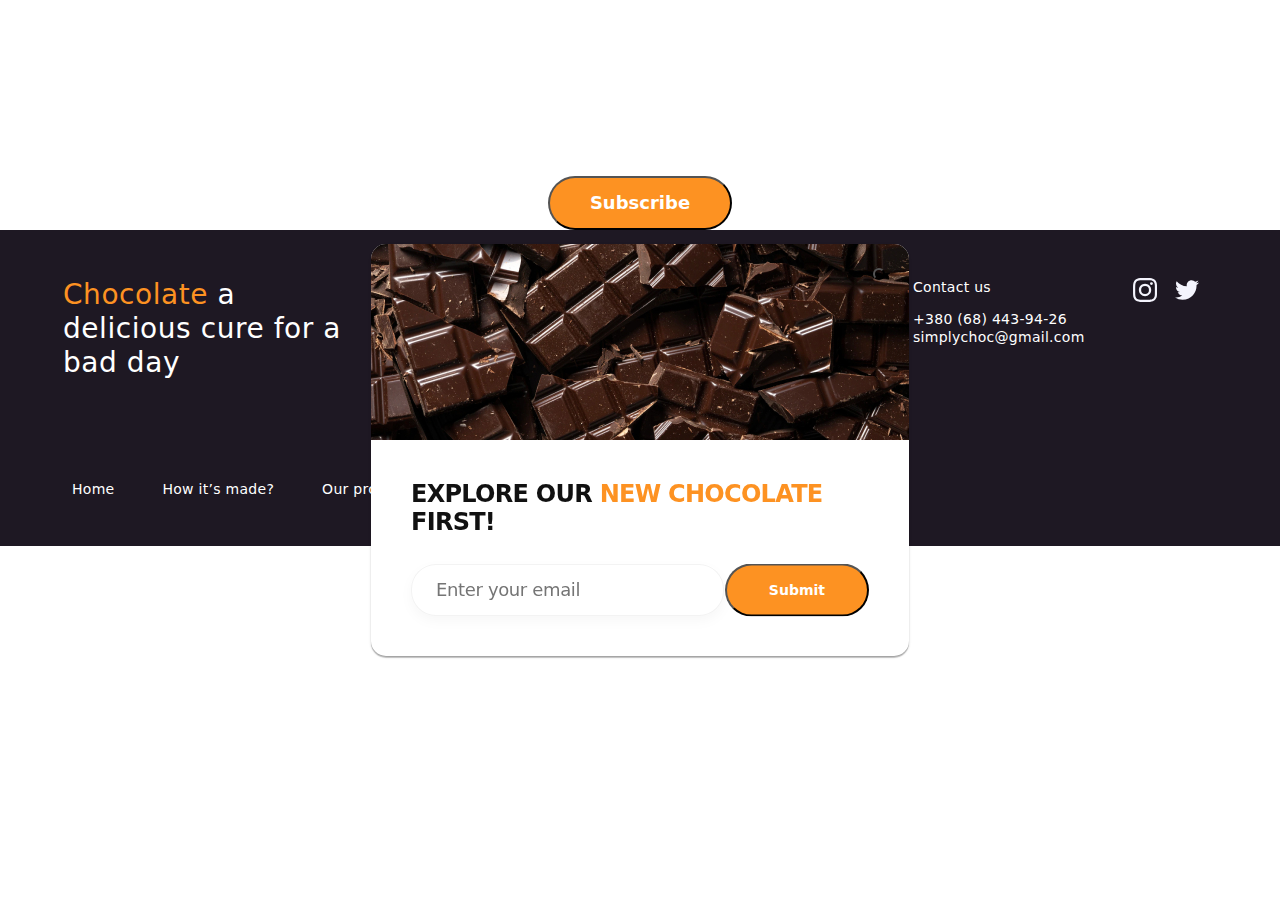
==== commit 0e5b3105: "commit" ====
--- a/index.html
+++ b/index.html
@@ -6,7 +6,7 @@
    
     <meta charset="UTF-8">
     <meta name="viewport" content="width=device-width, initial-scale=1.0">
-    <title>pracadomowa2</title>
+    <title>projekt11</title>
     <link rel="preconnect" href="https://fonts.gstatic.com" crossorigin>
     <link href="https://fonts.googleapis.com/css2?family=Raleway:wght@800&family=Roboto:wght@400;500;700;900&display=swap"
     rel="stylesheet">
@@ -17,19 +17,20 @@
 <body>
     <header></header>
     <main>
-<!-----------------------------------------SUBSCRIB-E----------------------------------------------------------------->
-    <section class="section-subscribe">
-        <div class="container-subscribe">
-            <h1 class="subscribe-tittle">EXPLORE OUR NEW CHOCOLATE FIRST </h1>
-            <p class="subscribe-text">From the velvety texture to the rich and complex flavor, our New Chocolate is a true indulgence that will leave you craving more. Made with only the finest ingredients and handcrafted with the utmost care, each piece is a work of art that is sure to please.
-
-            </p>
-            <button type="button" class="subsribe-button" data-modal-open>Subscribe
-
-            </button>
-        </div>
-
-    </section>
+<!-<section class="subscribe">
+    <div class="subscribe-content">
+      <h2 class="subscribe-header">EXPLORE OUR NEW CHOCOLATE FIRST</h2>
+      <p class="subscribe-text">
+        From the velvety texture to the rich and complex flavor, our New Chocolate
+        is a true indulgence that will leave you craving more. Made with only the
+        finest ingredients and handcrafted with the utmost care, each piece is a
+        work of art that is sure to please.
+      </p>
+      <button data-modal-id="modal-subscribe" class="js-modal-open subscribe-btn" type="button">
+        Subscribe
+      </button>
+    </div>
+</section>
 </main>
 <footer class="footer">
     <div class="container-footer footer-flex">
@@ -91,25 +92,31 @@
     
     
     
-    <div class="modal-backdrop is-hidden" data-modal>
-        <div class="modal-container">
-            <button type="button" class="modal-close-button" data-modal-close>
-                <svg class="modal-icon" width="8" height="8">
-                    <use href="./images/modal-icon.svg#icon-cancel"></use>
-                </svg>
-            </button>
-            <div class="modal-second-container">
-            <p class="modal-text"> Explore our <span class="modal-text-span"> new chocolate </span> first!</p>
-            <form>
-           
-            <div class="modal-div-form">
-                <label class="modal-label" for="email"></label>
-                    <input id="email" name="user-name" type="text" class="modal-input" placeholder="Enter your email">
-      
-            <button class="modal-button-send">Subscribe</button>
-        </div>
-        </form>
-        </div>
+<div class="modal-backdrop is-hidden modal subscribe-modal" data-modal-open-id="modal-subscribe" >
+    <div class="subscribe-modal-picture">
+      <button type="button" class="subscribe-btn-close" data-modal-close>
+        <svg class="modal-icon" width="8" height="8">
+            <use href="./images/modal-icon.svg#icon-cancel"></use>
+        </svg>
+    </button>
+    </div>
+    <div class="subscribe-form">
+      <h2 class="subscribe-form-title">
+        Explore our <span class="subscribe-orange-txt">new chocolate</span> first!
+      </h2>
+  
+      <div class="email-window">
+        <label>
+          <input
+            class="subscribe-email"
+            type="email"
+            name="subscribe-email"
+            placeholder="Enter your email"
+          >
+        </label>
+        <button
+          class="subscribe-submit-btn js-modal-close" type="submit">Submit</button>
+      </div>
     </div>
 </div>
     <script src="./js/modal.js"></script>
--- a/css/index.css
+++ b/css/index.css
@@ -13,6 +13,8 @@
 --brand-color-button: #FD9222;
 
 }
+
+
 @media screen and (min-width: 768px) and (max-width: 1400px) {
     *{
     
@@ -34,244 +36,15 @@
         margin: 0;
         padding-left: 0;
       }
-    
-    
-     
-    .modal-container{
-        position: absolute;
-        top: 50%;
-        left: 50%;
-        transform: translate(-50%, -50%) scale(1);
-        width: 538px;
-        background: #FFFFFF;
-        box-shadow: 0px 1px 1px rgba(0, 0, 0, 0.14), 0px 1px 3px rgba(0, 0, 0, 0.12),
-          0px 2px 1px rgba(0, 0, 0, 0.2);
-        border-radius: 4px;
-        transition: transform 250ms cubic-bezier(0.4, 0, 0.2, 1);
-        padding: 72px 24px 24px 24px;
-    }
-    
-    .modal-backdrop{
-        position: fixed;
-        top: 0;
-        left: 0;
-        width: 100%;
-        height: 100%;
-        background-color: rgba(46, 47, 66, 0.4);
-        transition: opacity 250ms cubic-bezier(0.4, 0, 0.2, 1),
-          visibility 250ms cubic-bezier(0.4, 0, 0.2, 1);
-    
-    }
-    
-    .modal-close-button {
-        position: absolute;
-        top: 24px;
-        right: 24px;
-        width: 24px;
-        height: 24px;
-        display: flex;
-        align-items: center;
-        justify-content: center;
-        border: 1px solid rgba(0, 0, 0, 0.1);
-        border-radius: 50%;
-        padding: 0;
-        cursor: pointer;
-        transition: background-color 250ms cubic-bezier(0.4, 0, 0.2, 1),
-          border 250ms cubic-bezier(0.4, 0, 0.2, 1);
-      }
-      
-    .modal-close-button:hover,
-    .modal-close-button:focus{
-    background-color: #404BBF;
-    border: none;
-    fill: var(--brand-color-white);
-    }
-      
-    
-    .is-hidden{
-            opacity: 0;
-            visibility: hidden;
-            pointer-events: none;
-          }
-    
-    .modal-div-form{
-    margin-bottom: 8px;
-    display: flex;
-    }
-    
-    .modal-label{
-        font-size: 12px;
-        line-height: 1.17;
-        letter-spacing: 0.04em;
-        color: #8e8f99;
-        display: block;
-        margin-bottom: 4px;
-    }
-    
-    .modal-div-input{
-    position: relative;
-    }
-    
-    .modal-input{
-        width: 313px;
-        height: 52px;
-        border: 1px solid rgba(46, 47, 66, 0.4);
-        border-radius: 4px;
-        background-color: transparent;
-        transition: border-color 250ms cubic-bezier(0.4, 0, 0.2, 1);
-        padding-left: 38px;
-        outline: transparent;
-      }
-    
-      .modal-input:focus{
-       border-color: #4D5AE5;
-      }
-    
-    
-    .modal-text{
-    font-weight: 600;
-    font-size: 24px;
-    line-height: 28px;
-    text-align: center;
-    color: #111111;
-    text-align: left;
-    margin-bottom: 16px;
-    width: 298px;
-    letter-spacing: 0.03em;
-    
-    }
-    
-    .modal-text-span{
-        color: #FD9222;
-    }
-    
-    
-    .modal-link{
-        color: #4D5AE5;
-    }
-    
-    
-    .modal-button-send{
-    display: block;
-    min-width: 137px;
-    height: 52px;
-    font-size: 14px;
-    font-weight: 600;
-    line-height: 17.07px;
-    color: #FFFFFF;
-    cursor: pointer;
-    background-color: #FD9222;
-    border: none;
-    border-radius: 100px;
-    transition: background-color 250ms cubic-bezier(0.4, 0, 0.2, 1)
-    }
-    
-    .modal-check:checked + .modal-three-label span{
-        background-color: #404bbf;
-        border: none;
-        fill: #f4f4fd;
-    }
-    
-    /*--------------------deskop-------------------------------------------------*/
-    
-    
-    
-    .section-subscribe{
-        padding: 100px 0;
-        background-image: linear-gradient(
-            rgba(46, 47, 66, 0.7),
-            rgba(46, 47, 66, 0.7)),
-            url(../images/Subcribe.png);
-            max-width: 1200px;
-            background-repeat: no-repeat;
-            background-position: center;
-            background-size: cover;
-            margin: auto;
-    }
-    
-    @media (min-device-pixel-ratio: 2),
-    (-webkit-min-device-pixel-ratio: 2),
-    (min-resolution: 192dpi),
-    (min-resolution: 2dppx) {
-    .section-subscribe{
-      background-image: linear-gradient(
-          rgba(46, 47, 66, 0.7),
-          rgba(46, 47, 66, 0.7)
-        ),
-        url(../images/Subcribe1x.jpg);
-    }
-    }
-    .container-subscribe{
-        width: 1200px;
-        margin: 0 auto;
-        padding: 0 15px;
-    }
-    
-    .subscribe-tittle{
-    font-weight: 600;
-    font-size: 24px;
-    letter-spacing: 0.03em;
-    line-height: 1.07;
-    max-width: 378px;
-    text-align: center;
-    color: #FFFFFF;
-    margin: 0 auto;
-    }
-    
-        
-    .container-subscribe > .subscribe-tittle{
-        margin-bottom: 24px;
-       }
-    
-    .subscribe-text{
-    font-weight: 400;
-    font-size: 14px;
-    letter-spacing: 0.02em;
-    text-align: center;
-    color: #FFFFFF;
-    background-color: transparent;
-    max-width: 467px;
-    margin: 0 auto;
-    margin-bottom: 24px;
-    }
-    
-    .subsribe-button{
-    background-color:#FD9222;
-    color: #FFFFFF;
-    font-weight: 600;
-    font-size: 18px;
-    line-height: 1.5;
-    letter-spacing: 0.04em;
-    cursor: pointer;
-    text-align: center;
-    display: block;
-    height: 40px;
-    min-width: 172px;
-    text-decoration: none;
-    font-family: Montserrat;
-    margin: 0 auto;
-    border-radius: 100px;
-    border: none;
-    padding: 14px 40px;
-    height: auto;
-    transition: cubic-bezier(0, 0, 0, 0.15);
-    box-shadow: background-color 250ms cubic-bezier(0.4, 0, 0.2, 1);
-    }
-    
-    
-    .subsribe-button:hover,
-    .subsribe-button:focus,
-    .subsribe-button:active{
-        background-color: #FD9222;
-    }
     
     /*--------------------------Footer---------------------*/
     .footer{
     background-color: #1E1823;
     padding: 48px;
     }
+
     .container-footer{
-    width: 1200px;
+    max-width: 1200px;
     padding: 0 15px;
     margin: 0 auto;
     }
@@ -417,252 +190,52 @@
     
     
      
-    .modal-container{
-        position: absolute;
-        top: 50%;
-        left: 50%;
-        transform: translate(-50%, -50%) scale(1);
-        width: 538px;
-        background: #FFFFFF;
-        box-shadow: 0px 1px 1px rgba(0, 0, 0, 0.14), 0px 1px 3px rgba(0, 0, 0, 0.12),
-          0px 2px 1px rgba(0, 0, 0, 0.2);
-        border-radius: 4px;
-        transition: transform 250ms cubic-bezier(0.4, 0, 0.2, 1);
-        padding: 72px 24px 24px 24px;
-    }
-    
-    .modal-backdrop{
-        position: fixed;
-        top: 0;
-        left: 0;
-        width: 100%;
-        height: 100%;
-        background-color: rgba(46, 47, 66, 0.4);
-        transition: opacity 250ms cubic-bezier(0.4, 0, 0.2, 1),
-          visibility 250ms cubic-bezier(0.4, 0, 0.2, 1);
-    
-    }
-    
-    .modal-close-button {
-        position: absolute;
-        top: 24px;
-        right: 24px;
-        width: 24px;
-        height: 24px;
-        display: flex;
-        align-items: center;
-        justify-content: center;
-        border: 1px solid rgba(0, 0, 0, 0.1);
-        border-radius: 50%;
+}
+/*-------------------------------------------------------------------------------------------------mobile----------------------------------------------------------------------------------*/
+@media screen  and (max-width: 375px) {
+    *{
+
+        box-sizing: border-box;
+        margin: 0;
         padding: 0;
-        cursor: pointer;
-        transition: background-color 250ms cubic-bezier(0.4, 0, 0.2, 1),
-          border 250ms cubic-bezier(0.4, 0, 0.2, 1);
-      }
-      
-    .modal-close-button:hover,
-    .modal-close-button:focus{
-    background-color: #404BBF;
-    border: none;
-    fill: var(--brand-color-white);
-    }
-      
-    
-    .is-hidden{
-            opacity: 0;
-            visibility: hidden;
-            pointer-events: none;
-          }
-    
-    .modal-div-form{
-    margin-bottom: 8px;
-    display: flex;
-    }
-    
-    .modal-label{
-        font-size: 12px;
-        line-height: 1.17;
-        letter-spacing: 0.04em;
-        color: #8e8f99;
-        display: block;
-        margin-bottom: 4px;
-    }
-    
-    .modal-div-input{
-    position: relative;
-    }
-    
-    .modal-input{
-        width: 313px;
-        height: 52px;
-        border: 1px solid rgba(46, 47, 66, 0.4);
-        border-radius: 4px;
-        background-color: transparent;
-        transition: border-color 250ms cubic-bezier(0.4, 0, 0.2, 1);
-        padding-left: 38px;
-        outline: transparent;
-      }
-    
-      .modal-input:focus{
-       border-color: #4D5AE5;
-      }
-    
-    
-    .modal-text{
-    font-weight: 600;
-    font-size: 24px;
-    line-height: 28px;
-    text-align: center;
-    color: #111111;
-    text-align: left;
-    margin-bottom: 16px;
-    width: 298px;
-    letter-spacing: 0.03em;
-    
-    }
-    
-    .modal-text-span{
-        color: #FD9222;
-    }
-    
-    
-    .modal-link{
-        color: #4D5AE5;
-    }
-    
-    
-    .modal-button-send{
-    display: block;
-    min-width: 137px;
-    height: 52px;
-    font-size: 14px;
-    font-weight: 600;
-    line-height: 17.07px;
-    color: #FFFFFF;
-    cursor: pointer;
-    background-color: #FD9222;
-    border: none;
-    border-radius: 100px;
-    transition: background-color 250ms cubic-bezier(0.4, 0, 0.2, 1)
-    }
-    
-    .modal-check:checked + .modal-three-label span{
-        background-color: #404bbf;
-        border: none;
-        fill: #f4f4fd;
-    }
-    
-    /*--------------------deskop-------------------------------------------------*/
-    
-    
-    
-    .section-subscribe{
-        padding: 100px 0;
-        background-image: linear-gradient(
-            rgba(46, 47, 66, 0.7),
-            rgba(46, 47, 66, 0.7)),
-            url(../images/Subcribe-tablet1x.jpg);
-            max-width: 1200px;
-            background-repeat: no-repeat;
-            background-position: center;
-            background-size: cover;
-            margin: auto;
-    }
-    
-    @media (min-device-pixel-ratio: 2),
-    (-webkit-min-device-pixel-ratio: 2),
-    (min-resolution: 192dpi),
-    (min-resolution: 2dppx) {
-    .section-subscribe{
-      background-image: linear-gradient(
-          rgba(46, 47, 66, 0.7),
-          rgba(46, 47, 66, 0.7)
-        ),
-        url(../images/Subcribe-tablet2x.jpg);
-    }
-    }
-    .container-subscribe{
-        width: 768px;
-        margin: 0 auto;
-        padding: 0 15px;
-    }
-    
-    .subscribe-tittle{
-    font-weight: 600;
-    font-size: 24px;
-    letter-spacing: 0.03em;
-    line-height: 1.07;
-    max-width: 378px;
-    text-align: center;
-    color: #FFFFFF;
-    margin: 0 auto;
-    }
-    
         
-    .container-subscribe > .subscribe-tittle{
-        margin-bottom: 24px;
-       }
-    
-    .subscribe-text{
-    font-weight: 400;
-    font-size: 14px;
-    letter-spacing: 0.02em;
-    text-align: center;
-    color: #FFFFFF;
-    background-color: transparent;
-    max-width: 467px;
-    margin: 0 auto;
-    margin-bottom: 24px;
-    }
-    
-    .subsribe-button{
-    background-color:#FD9222;
-    color: #FFFFFF;
-    font-weight: 600;
-    font-size: 18px;
-    line-height: 1.5;
-    letter-spacing: 0.04em;
-    cursor: pointer;
-    text-align: center;
-    display: block;
-    height: 40px;
-    min-width: 172px;
-    text-decoration: none;
-    font-family: Montserrat;
-    margin: 0 auto;
-    border-radius: 100px;
-    border: none;
-    padding: 14px 40px;
-    height: auto;
-    transition: cubic-bezier(0, 0, 0, 0.15);
-    box-shadow: background-color 250ms cubic-bezier(0.4, 0, 0.2, 1);
-    }
-    
-    
-    .subsribe-button:hover,
-    .subsribe-button:focus,
-    .subsribe-button:active{
-        background-color: #FD9222;
-    }
-    
+    
+      }
+    
+      ul,
+      ol {
+        list-style: none;
+        padding-left: 0;
+      }
+    
+      .list {
+        list-style: none;
+        margin: 0;
+        padding-left: 0;
+      }
+    
+    
+     
+   
     /*--------------------------Footer---------------------*/
     .footer{
     background-color: #1E1823;
     padding: 48px;
     }
     .container-footer{
-    width: 768px;
+    max-width: 375px;
     padding: 0 15px;
     margin: 0 auto;
     }
     .footer-flex{
     display: flex;
+    flex-direction: column
     }
     
     .footer-logo{
     font-weight: 500;
-    font-size: 28px;
-    line-height: 34px;
+    font-size: 24px;
+    line-height: 28px;
     letter-spacing: 0.02em;
     color: #FD9222;
     margin-right: 100px; 
@@ -686,6 +259,7 @@
         list-style: none;
         margin: 0;
         padding-left: 0;
+        margin-top: 24px;
     }
     
     .footer-address-item{
@@ -706,7 +280,7 @@
     letter-spacing: 0.02em;
     color: #FFFFFF;
     text-decoration: none;
-    margin-bottom: 8% ;
+    margin-bottom: 14px ;
     }
     
     .footer-socials{
@@ -758,6 +332,8 @@
     
     .footer-nav-list{
     display: flex;
+    flex-direction: column;
+    gap: 18px;
     }
     
     .footer-menu-link{
@@ -773,386 +349,342 @@
 }
 
 
-/*-------------------------------------------------------------------------------------------------mobile----------------------------------------------------------------------------------*/
-@media screen  and (max-width: 375px) {
-    *{
-
-        box-sizing: border-box;
-        margin: 0;
-        padding: 0;
-        
-    
-      }
-    
-      ul,
-      ol {
-        list-style: none;
-        padding-left: 0;
-      }
-    
-      .list {
-        list-style: none;
-        margin: 0;
-        padding-left: 0;
-      }
-    
-    
-     
-    .modal-container{
-        position: absolute;
-        top: 50%;
-        left: 50%;
-        transform: translate(-50%, -50%) scale(1);
-        width: 538px;
-        background: #FFFFFF;
-        box-shadow: 0px 1px 1px rgba(0, 0, 0, 0.14), 0px 1px 3px rgba(0, 0, 0, 0.12),
-          0px 2px 1px rgba(0, 0, 0, 0.2);
-        border-radius: 4px;
-        transition: transform 250ms cubic-bezier(0.4, 0, 0.2, 1);
-        padding: 72px 24px 24px 24px;
-    }
-    
-    .modal-backdrop{
-        position: fixed;
-        top: 0;
-        left: 0;
-        width: 100%;
-        height: 100%;
-        background-color: rgba(46, 47, 66, 0.4);
-        transition: opacity 250ms cubic-bezier(0.4, 0, 0.2, 1),
-          visibility 250ms cubic-bezier(0.4, 0, 0.2, 1);
-    
-    }
-    
-    .modal-close-button {
-        position: absolute;
-        top: 24px;
-        right: 24px;
-        width: 24px;
-        height: 24px;
-        display: flex;
-        align-items: center;
-        justify-content: center;
-        border: 1px solid rgba(0, 0, 0, 0.1);
-        border-radius: 50%;
-        padding: 0;
-        cursor: pointer;
-        transition: background-color 250ms cubic-bezier(0.4, 0, 0.2, 1),
-          border 250ms cubic-bezier(0.4, 0, 0.2, 1);
-      }
-      
-    .modal-close-button:hover,
-    .modal-close-button:focus{
-    background-color: #404BBF;
-    border: none;
-    fill: var(--brand-color-white);
-    }
-      
-    
-    .is-hidden{
-            opacity: 0;
-            visibility: hidden;
-            pointer-events: none;
-          }
-    
-    .modal-div-form{
-    margin-bottom: 8px;
-    display: flex;
-    }
-    
-    .modal-label{
-        font-size: 12px;
-        line-height: 1.17;
-        letter-spacing: 0.04em;
-        color: #8e8f99;
-        display: block;
-        margin-bottom: 4px;
-    }
-    
-    .modal-div-input{
-    position: relative;
-    }
-    
-    .modal-input{
-        width: 313px;
-        height: 52px;
-        border: 1px solid rgba(46, 47, 66, 0.4);
-        border-radius: 4px;
-        background-color: transparent;
-        transition: border-color 250ms cubic-bezier(0.4, 0, 0.2, 1);
-        padding-left: 38px;
-        outline: transparent;
-      }
-    
-      .modal-input:focus{
-       border-color: #4D5AE5;
-      }
-    
-    
-    .modal-text{
+
+
+
+
+
+
+
+
+
+
+
+
+
+/*-------------------------------------------------Subscribe-----------------------------------------*/
+
+
+
+
+.subscribe {
+  padding: 62px 20px;
+  max-width: 375px;
+  background-image: url(../images/Subcribe-mobile1x.jpg);
+  background-size: cover;
+  background-repeat: no-repeat;
+  margin: 0 auto;
+}
+
+.subscribe-content {
+  display: flex;
+  flex-direction: column;
+  align-items: center;
+}
+
+.subscribe-header {
+  margin-bottom: 24px;
+  max-width: 290px;
+  font-weight: 600;
+  font-size: 20px;
+  line-height: 1.2;
+  text-align: center;
+  letter-spacing: -0.03em;
+  text-transform: uppercase;
+  color: #FFFFFF;
+}
+
+.subscribe-text {
+  margin-bottom: 24px;
+  max-width: 326px;
+  /* margin: 0 auto; */
+  font-weight: 400;
+  font-size: 14px;
+  line-height: 1.29;
+  text-align: center;
+  letter-spacing: -0.02em;
+  color: #FFFFFF;
+}
+
+.subscribe-btn {
+  padding: 12px 28px;
+  background-color:#FD9222;
+  font-weight: 600;
+  font-size: 14px;
+  line-height: 1.21;
+  color: #ffffff;
+  border-radius: 100px;
+  margin: 0 auto;
+
+  transition: background-color 250ms cubic-bezier(0.4, 0, 0.2, 1),
+    color 250ms cubic-bezier(0.4, 0, 0.2, 1);
+}
+
+.subscribe-btn:hover,
+.subscribe-btn:focus {
+  background-color: #FD9222;
+  color: #FFFFFF;
+}
+
+@media screen and (min-device-pixel-ratio: 2),
+screen and (min-resolution: 192dpi),
+screen and (min-resolution: 2dppx) {
+  .subscribe {
+    background-image: url(../images/Subcribe-mobile2x.jpg);
+  }
+}
+
+
+ .backdrop {
+  position: fixed;
+  top: 0;
+  left: 0;
+  width: 100%;
+  height: 100%;
+  opacity: 1;
+  transition: opacity 250ms cubic-bezier(0.4, 0, 0.2, 1);
+  background-color: rgba(46, 47, 66, 0.4);
+  
+} 
+
+ .backdrop.is-hidden {
+  opacity: 0;
+  pointer-events: none;
+} 
+
+ .backdrop.is-hidden .subscribe-modal {
+  transform: translate(-50%, -50%) scale(0.9);
+} 
+
+.subscribe-modal {
+  position: fixed;
+  top: 50%;
+  left: 50%;
+  width: 95%;
+  max-width: 311px;
+  height: 95%;
+  max-height: 350px;
+  overflow: hidden;
+  z-index: 50;
+
+  background-color: #FFFFFF;
+  box-shadow: 0px 1px 1px rgba(0, 0, 0, 0.14), 0px 1px 3px rgba(0, 0, 0, 0.12),
+    0px 2px 1px rgba(0, 0, 0, 0.2);
+  border-radius: 15px;
+  transform: translate(-50%, -50%) scale(1);
+  transition: transform 250ms cubic-bezier(0.4, 0, 0.2, 1);
+}
+
+.subscribe-btn-close {
+  position: absolute;
+  stroke:#FFFFFF;
+  display: flex;
+  top: 15px;
+  right: 14px;
+  padding: 0;
+
+  justify-content: center;
+  align-items: center;
+  border-radius: 50%;
+  background-color: transparent;
+  transition: stroke 250ms cubic-bezier(0.4, 0, 0.2, 1);
+}
+
+.subscribe-btn-close:hover,
+.subscribe-btn-close:focus {
+  stroke:#FFFFFF;
+}
+
+.subscribe-btn-close-icon {
+  width: 24px;
+  height: 24px;
+}
+
+.subscribe-modal-picture {
+  width: 311px;
+  height: 169px;
+  /* z-index: 1; */
+  background-image: url(../images/sub-mobile1x.jpg);
+  background-size: cover;
+  background-repeat: no-repeat;
+}
+
+@media screen and (min-device-pixel-ratio: 2),
+screen and (min-resolution: 192dpi),
+screen and (min-resolution: 2dppx) {
+  .subscribe-modal-picture {
+    background-image: url(../images/sub-mobile2x.jpg);
+  }
+}
+
+.subscribe-form {
+  padding: 32px 24px;
+}
+
+.subscribe-form-title {
+  margin-bottom: 24px;
+  text-align: left;
+  font-weight: 600;
+  font-size: 20px;
+  line-height: 1.2;
+  letter-spacing: -0.03em;
+  text-transform: uppercase;
+  color: #111111;
+}
+
+.subscribe-orange-txt {
+  color: #FD9222;
+}
+
+.subscribe-email {
+  width: 263px;
+  padding: 14px 18px;
+  border: 1.5px solid rgba(17, 17, 17, 0.05);
+  filter: drop-shadow(0px 5.44492px 5.44492px rgba(0, 0, 0, 0.03));
+  border-radius: 25px;
+
+  font-weight: 400;
+  font-size: 14px;
+  line-height: 1.214;
+  letter-spacing: -0.02em;
+
+  color: rgba(64, 64, 64, 0.3);
+}
+
+.email-window {
+  position: relative;
+}
+
+.subscribe-submit-btn {
+  position: absolute;
+  top: 50%;
+  right: 0;
+  transform: translateY(-50%);
+  /* margin: 0; */
+  padding: 14px 28px;
+  background: #FD9222;
+  border-radius: 100px;
+  font-weight: 600;
+  font-size: 14px;
+  line-height: 1.21;
+  text-align: center;
+  color: #FFFFFF;
+
+  transition: background-color 250ms cubic-bezier(0.4, 0, 0.2, 1),
+    color 250ms cubic-bezier(0.4, 0, 0.2, 1);
+}
+
+.subscribe-submit-btn:hover,
+.subscribe-submit-btn:focus {
+  background-color: #FD9222;
+  color:#FFFFFF;
+}
+
+/* ----------------------------- TABLET ------------------------------- */
+
+@media screen and (min-width: 768px) {
+  .subscribe {
+    padding: 72px 150px;
+    max-width: 768px;
+    background-image: url(../images/Subcribe-tablet1x.jpg);
+  }
+
+  @media screen and (min-device-pixel-ratio: 2),
+  screen and (min-resolution: 192dpi),
+  screen and (min-resolution: 2dppx) {
+    .subscribe {
+      background-image: url(../images/Subcribe-tablet2x.jpg);
+
+    }
+  }
+
+  .subscribe-header {
+    width: 378px;
+    font-size: 24px;
+    line-height: 1.166;
+  }
+
+  .subscribe-text {
+    max-width: 467px;
+  }
+
+  .subscribe-btn {
+    padding: 14px 40px;
+    font-weight: 600;
+    font-size: 18px;
+    line-height: 1.22;
+  }
+
+  .subscribe-modal {
+    max-width: 538px;
+    max-height: 412px;
+  }
+
+  .subscribe-btn-close {
+    top: 24px;
+    right: 24px;
+  }
+
+  .subscribe-btn-close-icon {
+    width: 28px;
+    height: 28px;
+
+  }
+
+  .subscribe-modal-picture {
+    width: 538px;
+    height: 196px;
+    background-image: url(../images/sub-descop1x.jpg);
+  }
+
+  @media screen and (min-device-pixel-ratio: 2),
+  screen and (min-resolution: 192dpi),
+  screen and (min-resolution: 2dppx) {
+    .subscribe-modal-picture {
+      background-image: url(../images/sub-descop2x.jpg);
+      filter: drop-shadow(0px 4px 4px rgba(0, 0, 0, 0.25));
+    }
+  }
+
+  .subscribe-form {
+    max-height: 216px;
+    padding: 40px;
+  }
+
+  .subscribe-form-title {
     font-weight: 600;
     font-size: 24px;
-    line-height: 28px;
-    text-align: center;
-    color: #111111;
-    text-align: left;
-    margin-bottom: 16px;
-    width: 298px;
-    letter-spacing: 0.03em;
-    
-    }
-    
-    .modal-text-span{
-        color: #FD9222;
-    }
-    
-    
-    .modal-link{
-        color: #4D5AE5;
-    }
-    
-    
-    .modal-button-send{
-    display: block;
-    min-width: 137px;
-    height: 52px;
-    font-size: 14px;
-    font-weight: 600;
-    line-height: 17.07px;
-    color: #FFFFFF;
-    cursor: pointer;
-    background-color: #FD9222;
-    border: none;
-    border-radius: 100px;
-    transition: background-color 250ms cubic-bezier(0.4, 0, 0.2, 1)
-    }
-    
-    .modal-check:checked + .modal-three-label span{
-        background-color: #404bbf;
-        border: none;
-        fill: #f4f4fd;
-    }
-    
-    /*--------------------deskop-------------------------------------------------*/
-    
-    
-    
-    .section-subscribe{
-        padding: 100px 0;
-        background-image: linear-gradient(
-            rgba(46, 47, 66, 0.7),
-            rgba(46, 47, 66, 0.7)),
-            url(../images/Subcribe-tablet1x.jpg);
-            max-width: 1200px;
-            background-repeat: no-repeat;
-            background-position: center;
-            background-size: cover;
-            margin: auto;
-    }
-    
-    @media (min-device-pixel-ratio: 2),
-    (-webkit-min-device-pixel-ratio: 2),
-    (min-resolution: 192dpi),
-    (min-resolution: 2dppx) {
-    .section-subscribe{
-      background-image: linear-gradient(
-          rgba(46, 47, 66, 0.7),
-          rgba(46, 47, 66, 0.7)
-        ),
-        url(../images/Subcribe-tablet2x.jpg);
-    }
-    }
-    .container-subscribe{
-        width: 375px;
-        margin: 0 auto;
-        padding: 0 15px;
-    }
-    
-    .subscribe-tittle{
-    font-weight: 600;
-    font-size: 20px;
-    letter-spacing: 0.03em;
-    line-height: 24px;
-    max-width: 291px;
-    text-align: center;
-    color: #FFFFFF;
-    margin: 0 auto;
-    }
-    
-        
-    .container-subscribe > .subscribe-tittle{
-        margin-bottom: 24px;
-       }
-    
-    .subscribe-text{
-    font-weight: 400;
-    font-size: 14px;
-    letter-spacing: 0.02em;
-    text-align: center;
-    color: #FFFFFF;
-    background-color: transparent;
-    max-width: 326px;
-    margin: 0 auto;
-    margin-bottom: 24px;
-    }
-    
-    .subsribe-button{
-    background-color:#FD9222;
-    color: #FFFFFF;
-    font-weight: 600;
+    line-height: 1.1667;
+    margin-bottom: 28px;
+  }
+
+  .subscribe-email {
+    width: 313px;
+    padding: 14px 24px;
     font-size: 18px;
-    line-height: 1.5;
-    letter-spacing: 0.04em;
-    cursor: pointer;
-    text-align: center;
-    display: block;
-    height: 40px;
-    min-width: 72px;
-    text-decoration: none;
-    font-family: Montserrat;
-    margin: 0 auto;
-    border-radius: 100px;
-    border: none;
-    padding: 14px 40px;
-    height: auto;
-    transition: cubic-bezier(0, 0, 0, 0.15);
-    box-shadow: background-color 250ms cubic-bezier(0.4, 0, 0.2, 1);
-    }
-    
-    
-    .subsribe-button:hover,
-    .subsribe-button:focus,
-    .subsribe-button:active{
-        background-color: #FD9222;
-    }
-    
-    /*--------------------------Footer---------------------*/
-    .footer{
-    background-color: #1E1823;
-    padding: 48px;
-    }
-    .container-footer{
-    width: 375px;
-    padding: 0 15px;
-    margin: 0 auto;
-    }
-    .footer-flex{
-    display: flex;
-    flex-direction: column
-    }
-    
-    .footer-logo{
-    font-weight: 500;
-    font-size: 24px;
-    line-height: 28px;
-    letter-spacing: 0.02em;
-    color: #FD9222;
-    margin-right: 100px; 
-    max-width: 300px;
-    text-decoration: none;
-    display: block;
-    }
-    
-    .footer-logo-span{
-    color: white;
-    }
-    
-    .footer-address{
-    font-style: normal;
-    align-items: center;
-    display: block;
-    flex-direction: column;
-    
-    }
-    .footer-list{
-        list-style: none;
-        margin: 0;
-        padding-left: 0;
-        margin-top: 24px;
-    }
-    
-    .footer-address-item{
-    font-size: 14px;
-    line-height: 18px;
-    font-weight: 400;
-    align-items: center;
-    letter-spacing: 0.02em;
-    color: #FFFFFF;
-    text-decoration: none;
-    }
-    
-    .footer-address-p{
-        font-size: 14px;
-    line-height: 18px;
-    font-weight: 500;
-    align-items: center;
-    letter-spacing: 0.02em;
-    color: #FFFFFF;
-    text-decoration: none;
-    margin-bottom: 14px ;
-    }
-    
-    .footer-socials{
-        display: flex;
-        justify-content: center;
-        margin-left: 48px;
-        gap: 18px;
-    
-    }
-    
-    .footer-social-icon{
-    width: 24px;
-    height: 24px;
-    }
-    
-    .footer-social-item{
-    display: flex;
-    background-color: #1E1823;
-    width: 100%;
-    height: 100%;
-    border: none;
-    border-radius: 50%;
-    align-items: center;
-    justify-content: center;
-    cursor: pointer;
-    transition: background-color 250ms cubic-bezier(0.4, 0, 0.2, 1);
-    
-    
-    }
-    
-    .footer-social-item:hover,
-    .footer-social-item:focus,
-    .footer-social-item:active{
-        background-color: #1E1823;
-    }
-    
-    .footer-svg{
-    color: #FFFFFF;
-    }
-    
-    .footer-second-container{
-    margin-top: 100px;
-    }
-    
-    .footer-nav{
-        display: flex;
-        align-items: center;
-    }
-    
-    .footer-nav-list{
-    display: flex;
-    flex-direction: column;
-    gap: 18px;
-    }
-    
-    .footer-menu-link{
-    font-weight: 500;
-    font-size: 14px;
-    line-height: 16px;
-    letter-spacing: 0.02em;
-    color: #FFFFFF;
-    padding:24px 10px;
-    text-decoration: none;
-    
-    }
-}
+    line-height: 1.222;
+  }
+
+  .subscribe-submit-btn {
+    padding: 16px 42px;
+  }
+}
+
+/* --------------------- DESKTOP ------------------------------- */
+
+@media screen and (min-width: 1200px) {
+  .subscribe {
+    padding: 72px 366px;
+    max-width: 1200px;
+    background-image: url(../images/Subcribe.png);
+  }
+
+  @media screen and (min-device-pixel-ratio: 2),
+  screen and (min-resolution: 192dpi),
+  screen and (min-resolution: 2dppx) {
+    .subscribe {
+      background-image: url(../images/Subcribe1x.jpg);
+
+    }
+  }
+}
